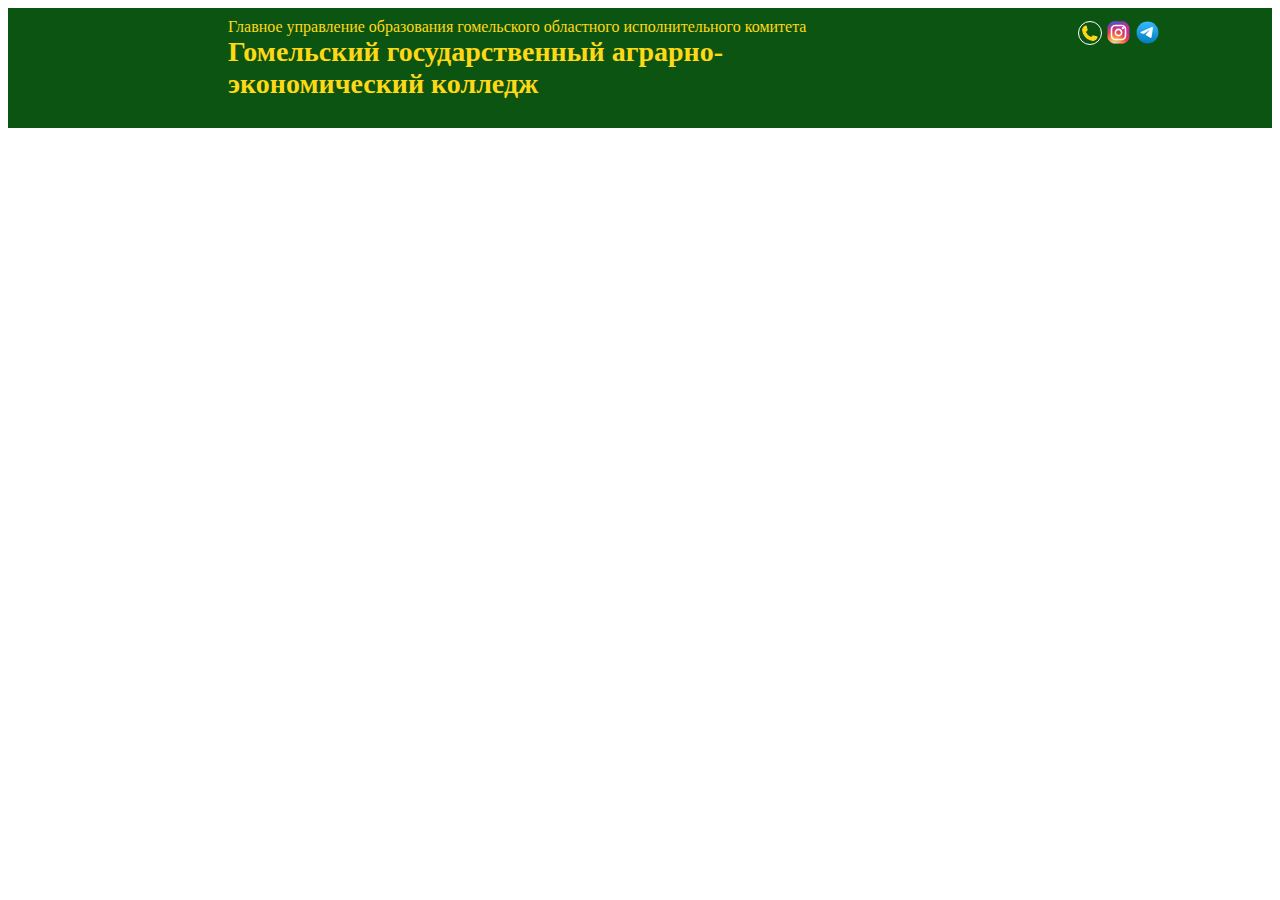
==== docs/index.html @ f7cd528e "req" ====
<!DOCTYPE html><html lang="en" data-critters-container><head>
  <meta charset="utf-8">
  <title>ColledgeWeb</title>
  <base href="http://colledge.web/">
  <meta name="viewport" content="width=device-width, initial-scale=1">
  <link rel="icon" type="image/x-icon" href="favicon.ico">
<link rel="stylesheet" href="styles-YFCNFAFF.css" media="print" onload="this.media='all'"><noscript><link rel="stylesheet" href="styles-YFCNFAFF.css"></noscript><style ng-app-id="ng">*[_ngcontent-ng-c3247582749]{margin:0;padding:0;font-family:Monsterat,Times New Roman,sans-serif}.header[_ngcontent-ng-c3247582749]{display:grid;grid-template-columns:100px 2fr 100px;width:fit-content;background-color:#0b5411}.header[_ngcontent-ng-c3247582749]   .head[_ngcontent-ng-c3247582749]{display:grid;grid-template-columns:100px 2fr 1fr;gap:10px;grid-column-start:2;margin:10px}.header[_ngcontent-ng-c3247582749]   .head[_ngcontent-ng-c3247582749]   .logo[_ngcontent-ng-c3247582749]{background-size:cover;width:100px;height:100px}.header[_ngcontent-ng-c3247582749]   .head[_ngcontent-ng-c3247582749]   .logo[_ngcontent-ng-c3247582749]   img[_ngcontent-ng-c3247582749]{margin-right:10px}.header[_ngcontent-ng-c3247582749]   .head[_ngcontent-ng-c3247582749]   .main_txt[_ngcontent-ng-c3247582749]{color:#ffd816}.header[_ngcontent-ng-c3247582749]   .head[_ngcontent-ng-c3247582749]   .main_txt[_ngcontent-ng-c3247582749]   h1[_ngcontent-ng-c3247582749]{font-size:28px;font-weight:700}.header[_ngcontent-ng-c3247582749]   .head[_ngcontent-ng-c3247582749]   .active_part[_ngcontent-ng-c3247582749]{grid-column-start:3;margin:0 0 0 auto}.header[_ngcontent-ng-c3247582749]   .head[_ngcontent-ng-c3247582749]   .active_part[_ngcontent-ng-c3247582749]   .messengers[_ngcontent-ng-c3247582749]{display:flex;align-items:center}.header[_ngcontent-ng-c3247582749]   .head[_ngcontent-ng-c3247582749]   .active_part[_ngcontent-ng-c3247582749]   .messengers[_ngcontent-ng-c3247582749]   .phone[_ngcontent-ng-c3247582749]   button[_ngcontent-ng-c3247582749]{background:transparent;border:none}.header[_ngcontent-ng-c3247582749]   .head[_ngcontent-ng-c3247582749]   .active_part[_ngcontent-ng-c3247582749]   .messengers[_ngcontent-ng-c3247582749]   .phone[_ngcontent-ng-c3247582749]   svg[_ngcontent-ng-c3247582749]{width:18px;border-radius:50%;padding:2px;margin:2px;border:1px solid white;color:#ffd816;fill:#ffd816}.header[_ngcontent-ng-c3247582749]   .head[_ngcontent-ng-c3247582749]   .active_part[_ngcontent-ng-c3247582749]   .messengers[_ngcontent-ng-c3247582749]   .tg[_ngcontent-ng-c3247582749]   svg[_ngcontent-ng-c3247582749]{width:25px;height:25px;margin:2px}.header[_ngcontent-ng-c3247582749]   .head[_ngcontent-ng-c3247582749]   .active_part[_ngcontent-ng-c3247582749]   .messengers[_ngcontent-ng-c3247582749]   .inst[_ngcontent-ng-c3247582749]   svg[_ngcontent-ng-c3247582749]{width:25px;height:25px;margin:2px;border-radius:50%}.header[_ngcontent-ng-c3247582749]   .head[_ngcontent-ng-c3247582749]   .active_part[_ngcontent-ng-c3247582749]   .search[_ngcontent-ng-c3247582749]{display:flex}.header[_ngcontent-ng-c3247582749]   .head[_ngcontent-ng-c3247582749]   .active_part[_ngcontent-ng-c3247582749]   .search[_ngcontent-ng-c3247582749]   button[_ngcontent-ng-c3247582749]{background-color:transparent;border:none}.header[_ngcontent-ng-c3247582749]   .head[_ngcontent-ng-c3247582749]   .active_part[_ngcontent-ng-c3247582749]   .search[_ngcontent-ng-c3247582749]   button[_ngcontent-ng-c3247582749]   svg[_ngcontent-ng-c3247582749]{width:15px}</style></head>
<body><!--nghm-->
  <app-root _nghost-ng-c3470292644 ng-version="18.2.5" ngh="0" ng-server-context="ssg"><app-header _ngcontent-ng-c3470292644 _nghost-ng-c3247582749 ngh="0"><div _ngcontent-ng-c3247582749 class="header"><div _ngcontent-ng-c3247582749 class="head"><div _ngcontent-ng-c3247582749 class="logo"><img _ngcontent-ng-c3247582749 src="images/logo.png" alt width="100"></div><div _ngcontent-ng-c3247582749 class="main_txt"><div _ngcontent-ng-c3247582749 class="p">Главное управление образования гомельского областного исполнительного комитета</div><h1 _ngcontent-ng-c3247582749>Гомельский государственный аграрно-экономический колледж</h1></div><div _ngcontent-ng-c3247582749 class="active_part"><div _ngcontent-ng-c3247582749 class="messengers"><div _ngcontent-ng-c3247582749 class="phone"><a _ngcontent-ng-c3247582749 href="tel:+375(29)7344032" target="_blank"><svg _ngcontent-ng-c3247582749="" xmlns="http://www.w3.org/2000/svg" fill="none" viewBox="0 0 24 24" stroke-width="1.5" stroke="currentColor" class="size-6"><path _ngcontent-ng-c3247582749="" stroke-linecap="round" stroke-linejoin="round" d="M2.25 6.75c0 8.284 6.716 15 15 15h2.25a2.25 2.25 0 0 0 2.25-2.25v-1.372c0-.516-.351-.966-.852-1.091l-4.423-1.106c-.44-.11-.902.055-1.173.417l-.97 1.293c-.282.376-.769.542-1.21.38a12.035 12.035 0 0 1-7.143-7.143c-.162-.441.004-.928.38-1.21l1.293-.97c.363-.271.527-.734.417-1.173L6.963 3.102a1.125 1.125 0 0 0-1.091-.852H4.5A2.25 2.25 0 0 0 2.25 4.5v2.25Z"/></svg></a></div><div _ngcontent-ng-c3247582749 class="vk"></div><div _ngcontent-ng-c3247582749 class="inst"><a _ngcontent-ng-c3247582749 href="https://www.instagram.com/ggaek_gomel/" target="_blank"><svg _ngcontent-ng-c3247582749="" width="800px" height="800px" viewBox="0 0 32 32" fill="none" xmlns="http://www.w3.org/2000/svg"><rect _ngcontent-ng-c3247582749="" x="2" y="2" width="28" height="28" rx="6" fill="url(#paint0_radial_87_7153)"/><rect _ngcontent-ng-c3247582749="" x="2" y="2" width="28" height="28" rx="6" fill="url(#paint1_radial_87_7153)"/><rect _ngcontent-ng-c3247582749="" x="2" y="2" width="28" height="28" rx="6" fill="url(#paint2_radial_87_7153)"/><path _ngcontent-ng-c3247582749="" d="M23 10.5C23 11.3284 22.3284 12 21.5 12C20.6716 12 20 11.3284 20 10.5C20 9.67157 20.6716 9 21.5 9C22.3284 9 23 9.67157 23 10.5Z" fill="white"/><path _ngcontent-ng-c3247582749="" fill-rule="evenodd" clip-rule="evenodd" d="M16 21C18.7614 21 21 18.7614 21 16C21 13.2386 18.7614 11 16 11C13.2386 11 11 13.2386 11 16C11 18.7614 13.2386 21 16 21ZM16 19C17.6569 19 19 17.6569 19 16C19 14.3431 17.6569 13 16 13C14.3431 13 13 14.3431 13 16C13 17.6569 14.3431 19 16 19Z" fill="white"/><path _ngcontent-ng-c3247582749="" fill-rule="evenodd" clip-rule="evenodd" d="M6 15.6C6 12.2397 6 10.5595 6.65396 9.27606C7.2292 8.14708 8.14708 7.2292 9.27606 6.65396C10.5595 6 12.2397 6 15.6 6H16.4C19.7603 6 21.4405 6 22.7239 6.65396C23.8529 7.2292 24.7708 8.14708 25.346 9.27606C26 10.5595 26 12.2397 26 15.6V16.4C26 19.7603 26 21.4405 25.346 22.7239C24.7708 23.8529 23.8529 24.7708 22.7239 25.346C21.4405 26 19.7603 26 16.4 26H15.6C12.2397 26 10.5595 26 9.27606 25.346C8.14708 24.7708 7.2292 23.8529 6.65396 22.7239C6 21.4405 6 19.7603 6 16.4V15.6ZM15.6 8H16.4C18.1132 8 19.2777 8.00156 20.1779 8.0751C21.0548 8.14674 21.5032 8.27659 21.816 8.43597C22.5686 8.81947 23.1805 9.43139 23.564 10.184C23.7234 10.4968 23.8533 10.9452 23.9249 11.8221C23.9984 12.7223 24 13.8868 24 15.6V16.4C24 18.1132 23.9984 19.2777 23.9249 20.1779C23.8533 21.0548 23.7234 21.5032 23.564 21.816C23.1805 22.5686 22.5686 23.1805 21.816 23.564C21.5032 23.7234 21.0548 23.8533 20.1779 23.9249C19.2777 23.9984 18.1132 24 16.4 24H15.6C13.8868 24 12.7223 23.9984 11.8221 23.9249C10.9452 23.8533 10.4968 23.7234 10.184 23.564C9.43139 23.1805 8.81947 22.5686 8.43597 21.816C8.27659 21.5032 8.14674 21.0548 8.0751 20.1779C8.00156 19.2777 8 18.1132 8 16.4V15.6C8 13.8868 8.00156 12.7223 8.0751 11.8221C8.14674 10.9452 8.27659 10.4968 8.43597 10.184C8.81947 9.43139 9.43139 8.81947 10.184 8.43597C10.4968 8.27659 10.9452 8.14674 11.8221 8.0751C12.7223 8.00156 13.8868 8 15.6 8Z" fill="white"/><defs _ngcontent-ng-c3247582749=""><radialGradient _ngcontent-ng-c3247582749="" id="paint0_radial_87_7153" cx="0" cy="0" r="1" gradientUnits="userSpaceOnUse" gradientTransform="translate(12 23) rotate(-55.3758) scale(25.5196)"><stop _ngcontent-ng-c3247582749="" stop-color="#B13589"/><stop _ngcontent-ng-c3247582749="" offset="0.79309" stop-color="#C62F94"/><stop _ngcontent-ng-c3247582749="" offset="1" stop-color="#8A3AC8"/></radialGradient><radialGradient _ngcontent-ng-c3247582749="" id="paint1_radial_87_7153" cx="0" cy="0" r="1" gradientUnits="userSpaceOnUse" gradientTransform="translate(11 31) rotate(-65.1363) scale(22.5942)"><stop _ngcontent-ng-c3247582749="" stop-color="#E0E8B7"/><stop _ngcontent-ng-c3247582749="" offset="0.444662" stop-color="#FB8A2E"/><stop _ngcontent-ng-c3247582749="" offset="0.71474" stop-color="#E2425C"/><stop _ngcontent-ng-c3247582749="" offset="1" stop-color="#E2425C" stop-opacity="0"/></radialGradient><radialGradient _ngcontent-ng-c3247582749="" id="paint2_radial_87_7153" cx="0" cy="0" r="1" gradientUnits="userSpaceOnUse" gradientTransform="translate(0.500002 3) rotate(-8.1301) scale(38.8909 8.31836)"><stop _ngcontent-ng-c3247582749="" offset="0.156701" stop-color="#406ADC"/><stop _ngcontent-ng-c3247582749="" offset="0.467799" stop-color="#6A45BE"/><stop _ngcontent-ng-c3247582749="" offset="1" stop-color="#6A45BE" stop-opacity="0"/></radialGradient></defs></svg></a></div><div _ngcontent-ng-c3247582749 class="tg"><a _ngcontent-ng-c3247582749 href="https://t.me/ggaekinf" target="_blank"><svg _ngcontent-ng-c3247582749="" width="800px" height="800px" viewBox="0 0 32 32" fill="none" xmlns="http://www.w3.org/2000/svg"><circle _ngcontent-ng-c3247582749="" cx="16" cy="16" r="14" fill="url(#paint0_linear_87_7225)"/><path _ngcontent-ng-c3247582749="" d="M22.9866 10.2088C23.1112 9.40332 22.3454 8.76755 21.6292 9.082L7.36482 15.3448C6.85123 15.5703 6.8888 16.3483 7.42147 16.5179L10.3631 17.4547C10.9246 17.6335 11.5325 17.541 12.0228 17.2023L18.655 12.6203C18.855 12.4821 19.073 12.7665 18.9021 12.9426L14.1281 17.8646C13.665 18.3421 13.7569 19.1512 14.314 19.5005L19.659 22.8523C20.2585 23.2282 21.0297 22.8506 21.1418 22.1261L22.9866 10.2088Z" fill="white"/><defs _ngcontent-ng-c3247582749=""><linearGradient _ngcontent-ng-c3247582749="" id="paint0_linear_87_7225" x1="16" y1="2" x2="16" y2="30" gradientUnits="userSpaceOnUse"><stop _ngcontent-ng-c3247582749="" stop-color="#37BBFE"/><stop _ngcontent-ng-c3247582749="" offset="1" stop-color="#007DBB"/></linearGradient></defs></svg></a></div></div><div _ngcontent-ng-c3247582749 class="search" style="display: none;"><form _ngcontent-ng-c3247582749><input _ngcontent-ng-c3247582749 type="text" placeholder="Введите что-нибудь..."><button _ngcontent-ng-c3247582749><svg _ngcontent-ng-c3247582749="" xmlns="http://www.w3.org/2000/svg" fill="none" viewBox="0 0 24 24" stroke-width="1.5" stroke="currentColor" class="size-6"><path _ngcontent-ng-c3247582749="" stroke-linecap="round" stroke-linejoin="round" d="m21 21-5.197-5.197m0 0A7.5 7.5 0 1 0 5.196 5.196a7.5 7.5 0 0 0 10.607 10.607Z"/></svg></button></form></div><div _ngcontent-ng-c3247582749 class="themes"></div></div></div><div _ngcontent-ng-c3247582749 class="navigation"></div></div></app-header></app-root>
<script src="polyfills-FFHMD2TL.js" type="module"></script><script src="main-XHDPRMO5.js" type="module"></script>

<script id="ng-state" type="application/json">{"__nghData__":[{}]}</script></body></html>
---- docs/styles-YFCNFAFF.css ----
@font-face{font-family:Monsterat;font-weight:400;font-style:normal;src:url(/fonts/Monsterat/static/Montserrat-Light.ttf)}
---- docs/styles-YFCNFAFF.css ----
@font-face{font-family:Monsterat;font-weight:400;font-style:normal;src:url(/fonts/Monsterat/static/Montserrat-Light.ttf)}
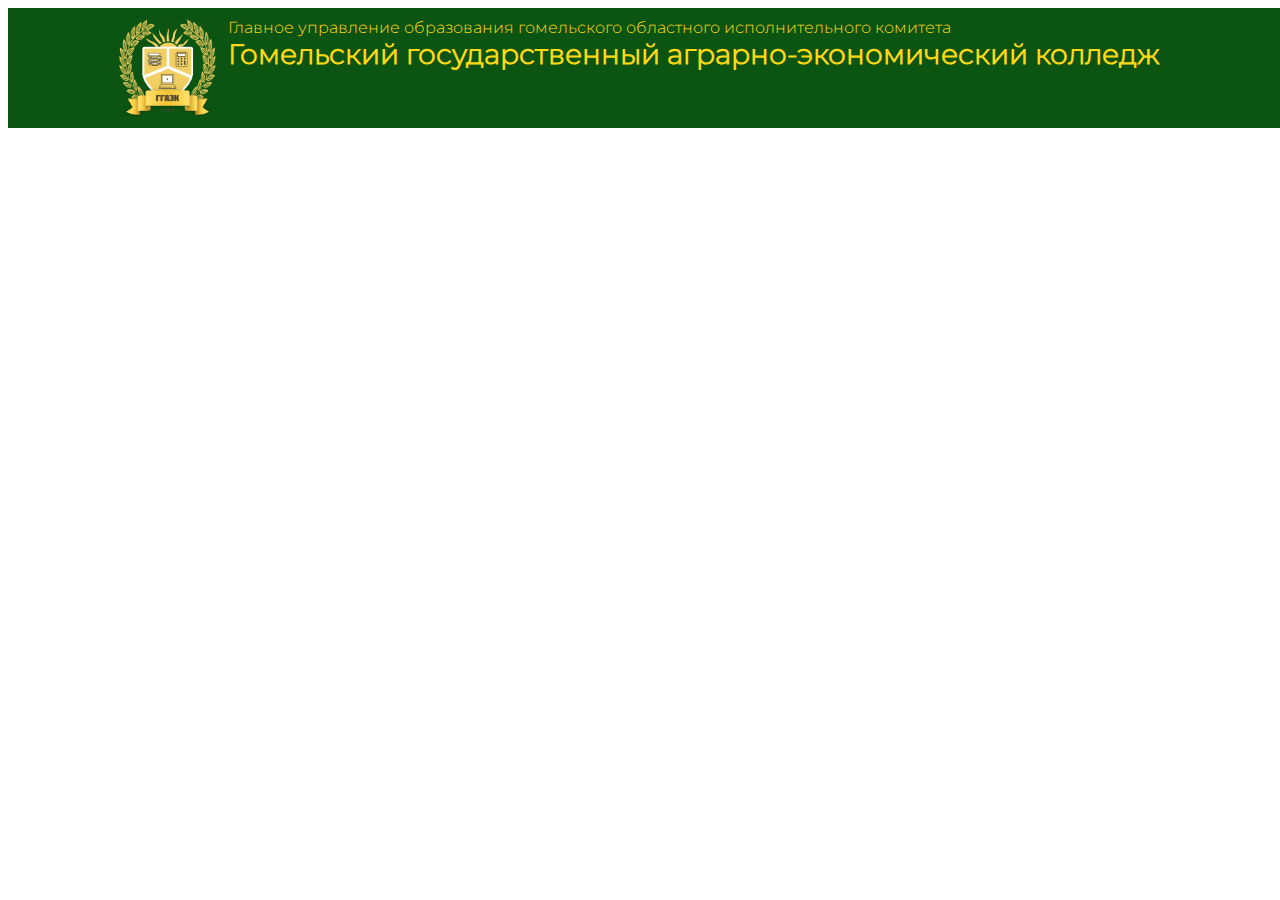
==== commit 82d477be: "req" ====
--- a/docs/index.html
+++ b/docs/index.html
@@ -1,12 +1,12 @@
 <!DOCTYPE html><html lang="en" data-critters-container><head>
   <meta charset="utf-8">
   <title>ColledgeWeb</title>
-  <base href="http://colledge.web/">
+  <base href="https://Rulex-PO31.github.io/github.io">
   <meta name="viewport" content="width=device-width, initial-scale=1">
   <link rel="icon" type="image/x-icon" href="favicon.ico">
-<link rel="stylesheet" href="styles-YFCNFAFF.css" media="print" onload="this.media='all'"><noscript><link rel="stylesheet" href="styles-YFCNFAFF.css"></noscript><style ng-app-id="ng">*[_ngcontent-ng-c3247582749]{margin:0;padding:0;font-family:Monsterat,Times New Roman,sans-serif}.header[_ngcontent-ng-c3247582749]{display:grid;grid-template-columns:100px 2fr 100px;width:fit-content;background-color:#0b5411}.header[_ngcontent-ng-c3247582749]   .head[_ngcontent-ng-c3247582749]{display:grid;grid-template-columns:100px 2fr 1fr;gap:10px;grid-column-start:2;margin:10px}.header[_ngcontent-ng-c3247582749]   .head[_ngcontent-ng-c3247582749]   .logo[_ngcontent-ng-c3247582749]{background-size:cover;width:100px;height:100px}.header[_ngcontent-ng-c3247582749]   .head[_ngcontent-ng-c3247582749]   .logo[_ngcontent-ng-c3247582749]   img[_ngcontent-ng-c3247582749]{margin-right:10px}.header[_ngcontent-ng-c3247582749]   .head[_ngcontent-ng-c3247582749]   .main_txt[_ngcontent-ng-c3247582749]{color:#ffd816}.header[_ngcontent-ng-c3247582749]   .head[_ngcontent-ng-c3247582749]   .main_txt[_ngcontent-ng-c3247582749]   h1[_ngcontent-ng-c3247582749]{font-size:28px;font-weight:700}.header[_ngcontent-ng-c3247582749]   .head[_ngcontent-ng-c3247582749]   .active_part[_ngcontent-ng-c3247582749]{grid-column-start:3;margin:0 0 0 auto}.header[_ngcontent-ng-c3247582749]   .head[_ngcontent-ng-c3247582749]   .active_part[_ngcontent-ng-c3247582749]   .messengers[_ngcontent-ng-c3247582749]{display:flex;align-items:center}.header[_ngcontent-ng-c3247582749]   .head[_ngcontent-ng-c3247582749]   .active_part[_ngcontent-ng-c3247582749]   .messengers[_ngcontent-ng-c3247582749]   .phone[_ngcontent-ng-c3247582749]   button[_ngcontent-ng-c3247582749]{background:transparent;border:none}.header[_ngcontent-ng-c3247582749]   .head[_ngcontent-ng-c3247582749]   .active_part[_ngcontent-ng-c3247582749]   .messengers[_ngcontent-ng-c3247582749]   .phone[_ngcontent-ng-c3247582749]   svg[_ngcontent-ng-c3247582749]{width:18px;border-radius:50%;padding:2px;margin:2px;border:1px solid white;color:#ffd816;fill:#ffd816}.header[_ngcontent-ng-c3247582749]   .head[_ngcontent-ng-c3247582749]   .active_part[_ngcontent-ng-c3247582749]   .messengers[_ngcontent-ng-c3247582749]   .tg[_ngcontent-ng-c3247582749]   svg[_ngcontent-ng-c3247582749]{width:25px;height:25px;margin:2px}.header[_ngcontent-ng-c3247582749]   .head[_ngcontent-ng-c3247582749]   .active_part[_ngcontent-ng-c3247582749]   .messengers[_ngcontent-ng-c3247582749]   .inst[_ngcontent-ng-c3247582749]   svg[_ngcontent-ng-c3247582749]{width:25px;height:25px;margin:2px;border-radius:50%}.header[_ngcontent-ng-c3247582749]   .head[_ngcontent-ng-c3247582749]   .active_part[_ngcontent-ng-c3247582749]   .search[_ngcontent-ng-c3247582749]{display:flex}.header[_ngcontent-ng-c3247582749]   .head[_ngcontent-ng-c3247582749]   .active_part[_ngcontent-ng-c3247582749]   .search[_ngcontent-ng-c3247582749]   button[_ngcontent-ng-c3247582749]{background-color:transparent;border:none}.header[_ngcontent-ng-c3247582749]   .head[_ngcontent-ng-c3247582749]   .active_part[_ngcontent-ng-c3247582749]   .search[_ngcontent-ng-c3247582749]   button[_ngcontent-ng-c3247582749]   svg[_ngcontent-ng-c3247582749]{width:15px}</style></head>
+<link rel="stylesheet" href="styles-YFCNFAFF.css" media="print" onload="this.media='all'"><noscript><link rel="stylesheet" href="styles-YFCNFAFF.css"></noscript><style ng-app-id="ng">*[_ngcontent-ng-c3247582749]{margin:0;padding:0;font-family:Monsterat,Times New Roman,sans-serif}.header[_ngcontent-ng-c3247582749]{display:grid;grid-template-columns:100px 2fr 100px;width:max-content;background-color:#0b5411}.header[_ngcontent-ng-c3247582749]   .head[_ngcontent-ng-c3247582749]{display:grid;grid-template-columns:100px 2fr 1fr;gap:10px;grid-column-start:2;margin:10px}.header[_ngcontent-ng-c3247582749]   .head[_ngcontent-ng-c3247582749]   .logo[_ngcontent-ng-c3247582749]{background-size:cover;width:100px;height:100px}.header[_ngcontent-ng-c3247582749]   .head[_ngcontent-ng-c3247582749]   .logo[_ngcontent-ng-c3247582749]   img[_ngcontent-ng-c3247582749]{margin-right:10px}.header[_ngcontent-ng-c3247582749]   .head[_ngcontent-ng-c3247582749]   .main_txt[_ngcontent-ng-c3247582749]{color:#ffd816}.header[_ngcontent-ng-c3247582749]   .head[_ngcontent-ng-c3247582749]   .main_txt[_ngcontent-ng-c3247582749]   h1[_ngcontent-ng-c3247582749]{font-size:28px;font-weight:700}.header[_ngcontent-ng-c3247582749]   .head[_ngcontent-ng-c3247582749]   .active_part[_ngcontent-ng-c3247582749]{grid-column-start:3;margin:0 0 0 auto}.header[_ngcontent-ng-c3247582749]   .head[_ngcontent-ng-c3247582749]   .active_part[_ngcontent-ng-c3247582749]   .messengers[_ngcontent-ng-c3247582749]{display:flex;align-items:center}.header[_ngcontent-ng-c3247582749]   .head[_ngcontent-ng-c3247582749]   .active_part[_ngcontent-ng-c3247582749]   .messengers[_ngcontent-ng-c3247582749]   .phone[_ngcontent-ng-c3247582749]   button[_ngcontent-ng-c3247582749]{background:transparent;border:none}.header[_ngcontent-ng-c3247582749]   .head[_ngcontent-ng-c3247582749]   .active_part[_ngcontent-ng-c3247582749]   .messengers[_ngcontent-ng-c3247582749]   .phone[_ngcontent-ng-c3247582749]   svg[_ngcontent-ng-c3247582749]{width:18px;border-radius:50%;padding:2px;margin:2px;border:1px solid white;color:#ffd816;fill:#ffd816}.header[_ngcontent-ng-c3247582749]   .head[_ngcontent-ng-c3247582749]   .active_part[_ngcontent-ng-c3247582749]   .messengers[_ngcontent-ng-c3247582749]   .tg[_ngcontent-ng-c3247582749]   svg[_ngcontent-ng-c3247582749]{width:25px;height:25px;margin:2px}.header[_ngcontent-ng-c3247582749]   .head[_ngcontent-ng-c3247582749]   .active_part[_ngcontent-ng-c3247582749]   .messengers[_ngcontent-ng-c3247582749]   .inst[_ngcontent-ng-c3247582749]   svg[_ngcontent-ng-c3247582749]{width:25px;height:25px;margin:2px;border-radius:50%}.header[_ngcontent-ng-c3247582749]   .head[_ngcontent-ng-c3247582749]   .active_part[_ngcontent-ng-c3247582749]   .search[_ngcontent-ng-c3247582749]{display:flex}.header[_ngcontent-ng-c3247582749]   .head[_ngcontent-ng-c3247582749]   .active_part[_ngcontent-ng-c3247582749]   .search[_ngcontent-ng-c3247582749]   button[_ngcontent-ng-c3247582749]{background-color:transparent;border:none}.header[_ngcontent-ng-c3247582749]   .head[_ngcontent-ng-c3247582749]   .active_part[_ngcontent-ng-c3247582749]   .search[_ngcontent-ng-c3247582749]   button[_ngcontent-ng-c3247582749]   svg[_ngcontent-ng-c3247582749]{width:15px}</style></head>
 <body><!--nghm-->
   <app-root _nghost-ng-c3470292644 ng-version="18.2.5" ngh="0" ng-server-context="ssg"><app-header _ngcontent-ng-c3470292644 _nghost-ng-c3247582749 ngh="0"><div _ngcontent-ng-c3247582749 class="header"><div _ngcontent-ng-c3247582749 class="head"><div _ngcontent-ng-c3247582749 class="logo"><img _ngcontent-ng-c3247582749 src="images/logo.png" alt width="100"></div><div _ngcontent-ng-c3247582749 class="main_txt"><div _ngcontent-ng-c3247582749 class="p">Главное управление образования гомельского областного исполнительного комитета</div><h1 _ngcontent-ng-c3247582749>Гомельский государственный аграрно-экономический колледж</h1></div><div _ngcontent-ng-c3247582749 class="active_part"><div _ngcontent-ng-c3247582749 class="messengers"><div _ngcontent-ng-c3247582749 class="phone"><a _ngcontent-ng-c3247582749 href="tel:+375(29)7344032" target="_blank"><svg _ngcontent-ng-c3247582749="" xmlns="http://www.w3.org/2000/svg" fill="none" viewBox="0 0 24 24" stroke-width="1.5" stroke="currentColor" class="size-6"><path _ngcontent-ng-c3247582749="" stroke-linecap="round" stroke-linejoin="round" d="M2.25 6.75c0 8.284 6.716 15 15 15h2.25a2.25 2.25 0 0 0 2.25-2.25v-1.372c0-.516-.351-.966-.852-1.091l-4.423-1.106c-.44-.11-.902.055-1.173.417l-.97 1.293c-.282.376-.769.542-1.21.38a12.035 12.035 0 0 1-7.143-7.143c-.162-.441.004-.928.38-1.21l1.293-.97c.363-.271.527-.734.417-1.173L6.963 3.102a1.125 1.125 0 0 0-1.091-.852H4.5A2.25 2.25 0 0 0 2.25 4.5v2.25Z"/></svg></a></div><div _ngcontent-ng-c3247582749 class="vk"></div><div _ngcontent-ng-c3247582749 class="inst"><a _ngcontent-ng-c3247582749 href="https://www.instagram.com/ggaek_gomel/" target="_blank"><svg _ngcontent-ng-c3247582749="" width="800px" height="800px" viewBox="0 0 32 32" fill="none" xmlns="http://www.w3.org/2000/svg"><rect _ngcontent-ng-c3247582749="" x="2" y="2" width="28" height="28" rx="6" fill="url(#paint0_radial_87_7153)"/><rect _ngcontent-ng-c3247582749="" x="2" y="2" width="28" height="28" rx="6" fill="url(#paint1_radial_87_7153)"/><rect _ngcontent-ng-c3247582749="" x="2" y="2" width="28" height="28" rx="6" fill="url(#paint2_radial_87_7153)"/><path _ngcontent-ng-c3247582749="" d="M23 10.5C23 11.3284 22.3284 12 21.5 12C20.6716 12 20 11.3284 20 10.5C20 9.67157 20.6716 9 21.5 9C22.3284 9 23 9.67157 23 10.5Z" fill="white"/><path _ngcontent-ng-c3247582749="" fill-rule="evenodd" clip-rule="evenodd" d="M16 21C18.7614 21 21 18.7614 21 16C21 13.2386 18.7614 11 16 11C13.2386 11 11 13.2386 11 16C11 18.7614 13.2386 21 16 21ZM16 19C17.6569 19 19 17.6569 19 16C19 14.3431 17.6569 13 16 13C14.3431 13 13 14.3431 13 16C13 17.6569 14.3431 19 16 19Z" fill="white"/><path _ngcontent-ng-c3247582749="" fill-rule="evenodd" clip-rule="evenodd" d="M6 15.6C6 12.2397 6 10.5595 6.65396 9.27606C7.2292 8.14708 8.14708 7.2292 9.27606 6.65396C10.5595 6 12.2397 6 15.6 6H16.4C19.7603 6 21.4405 6 22.7239 6.65396C23.8529 7.2292 24.7708 8.14708 25.346 9.27606C26 10.5595 26 12.2397 26 15.6V16.4C26 19.7603 26 21.4405 25.346 22.7239C24.7708 23.8529 23.8529 24.7708 22.7239 25.346C21.4405 26 19.7603 26 16.4 26H15.6C12.2397 26 10.5595 26 9.27606 25.346C8.14708 24.7708 7.2292 23.8529 6.65396 22.7239C6 21.4405 6 19.7603 6 16.4V15.6ZM15.6 8H16.4C18.1132 8 19.2777 8.00156 20.1779 8.0751C21.0548 8.14674 21.5032 8.27659 21.816 8.43597C22.5686 8.81947 23.1805 9.43139 23.564 10.184C23.7234 10.4968 23.8533 10.9452 23.9249 11.8221C23.9984 12.7223 24 13.8868 24 15.6V16.4C24 18.1132 23.9984 19.2777 23.9249 20.1779C23.8533 21.0548 23.7234 21.5032 23.564 21.816C23.1805 22.5686 22.5686 23.1805 21.816 23.564C21.5032 23.7234 21.0548 23.8533 20.1779 23.9249C19.2777 23.9984 18.1132 24 16.4 24H15.6C13.8868 24 12.7223 23.9984 11.8221 23.9249C10.9452 23.8533 10.4968 23.7234 10.184 23.564C9.43139 23.1805 8.81947 22.5686 8.43597 21.816C8.27659 21.5032 8.14674 21.0548 8.0751 20.1779C8.00156 19.2777 8 18.1132 8 16.4V15.6C8 13.8868 8.00156 12.7223 8.0751 11.8221C8.14674 10.9452 8.27659 10.4968 8.43597 10.184C8.81947 9.43139 9.43139 8.81947 10.184 8.43597C10.4968 8.27659 10.9452 8.14674 11.8221 8.0751C12.7223 8.00156 13.8868 8 15.6 8Z" fill="white"/><defs _ngcontent-ng-c3247582749=""><radialGradient _ngcontent-ng-c3247582749="" id="paint0_radial_87_7153" cx="0" cy="0" r="1" gradientUnits="userSpaceOnUse" gradientTransform="translate(12 23) rotate(-55.3758) scale(25.5196)"><stop _ngcontent-ng-c3247582749="" stop-color="#B13589"/><stop _ngcontent-ng-c3247582749="" offset="0.79309" stop-color="#C62F94"/><stop _ngcontent-ng-c3247582749="" offset="1" stop-color="#8A3AC8"/></radialGradient><radialGradient _ngcontent-ng-c3247582749="" id="paint1_radial_87_7153" cx="0" cy="0" r="1" gradientUnits="userSpaceOnUse" gradientTransform="translate(11 31) rotate(-65.1363) scale(22.5942)"><stop _ngcontent-ng-c3247582749="" stop-color="#E0E8B7"/><stop _ngcontent-ng-c3247582749="" offset="0.444662" stop-color="#FB8A2E"/><stop _ngcontent-ng-c3247582749="" offset="0.71474" stop-color="#E2425C"/><stop _ngcontent-ng-c3247582749="" offset="1" stop-color="#E2425C" stop-opacity="0"/></radialGradient><radialGradient _ngcontent-ng-c3247582749="" id="paint2_radial_87_7153" cx="0" cy="0" r="1" gradientUnits="userSpaceOnUse" gradientTransform="translate(0.500002 3) rotate(-8.1301) scale(38.8909 8.31836)"><stop _ngcontent-ng-c3247582749="" offset="0.156701" stop-color="#406ADC"/><stop _ngcontent-ng-c3247582749="" offset="0.467799" stop-color="#6A45BE"/><stop _ngcontent-ng-c3247582749="" offset="1" stop-color="#6A45BE" stop-opacity="0"/></radialGradient></defs></svg></a></div><div _ngcontent-ng-c3247582749 class="tg"><a _ngcontent-ng-c3247582749 href="https://t.me/ggaekinf" target="_blank"><svg _ngcontent-ng-c3247582749="" width="800px" height="800px" viewBox="0 0 32 32" fill="none" xmlns="http://www.w3.org/2000/svg"><circle _ngcontent-ng-c3247582749="" cx="16" cy="16" r="14" fill="url(#paint0_linear_87_7225)"/><path _ngcontent-ng-c3247582749="" d="M22.9866 10.2088C23.1112 9.40332 22.3454 8.76755 21.6292 9.082L7.36482 15.3448C6.85123 15.5703 6.8888 16.3483 7.42147 16.5179L10.3631 17.4547C10.9246 17.6335 11.5325 17.541 12.0228 17.2023L18.655 12.6203C18.855 12.4821 19.073 12.7665 18.9021 12.9426L14.1281 17.8646C13.665 18.3421 13.7569 19.1512 14.314 19.5005L19.659 22.8523C20.2585 23.2282 21.0297 22.8506 21.1418 22.1261L22.9866 10.2088Z" fill="white"/><defs _ngcontent-ng-c3247582749=""><linearGradient _ngcontent-ng-c3247582749="" id="paint0_linear_87_7225" x1="16" y1="2" x2="16" y2="30" gradientUnits="userSpaceOnUse"><stop _ngcontent-ng-c3247582749="" stop-color="#37BBFE"/><stop _ngcontent-ng-c3247582749="" offset="1" stop-color="#007DBB"/></linearGradient></defs></svg></a></div></div><div _ngcontent-ng-c3247582749 class="search" style="display: none;"><form _ngcontent-ng-c3247582749><input _ngcontent-ng-c3247582749 type="text" placeholder="Введите что-нибудь..."><button _ngcontent-ng-c3247582749><svg _ngcontent-ng-c3247582749="" xmlns="http://www.w3.org/2000/svg" fill="none" viewBox="0 0 24 24" stroke-width="1.5" stroke="currentColor" class="size-6"><path _ngcontent-ng-c3247582749="" stroke-linecap="round" stroke-linejoin="round" d="m21 21-5.197-5.197m0 0A7.5 7.5 0 1 0 5.196 5.196a7.5 7.5 0 0 0 10.607 10.607Z"/></svg></button></form></div><div _ngcontent-ng-c3247582749 class="themes"></div></div></div><div _ngcontent-ng-c3247582749 class="navigation"></div></div></app-header></app-root>
-<script src="polyfills-FFHMD2TL.js" type="module"></script><script src="main-XHDPRMO5.js" type="module"></script>
+<script src="polyfills-FFHMD2TL.js" type="module"></script><script src="main-GN34IMW6.js" type="module"></script>
 
 <script id="ng-state" type="application/json">{"__nghData__":[{}]}</script></body></html>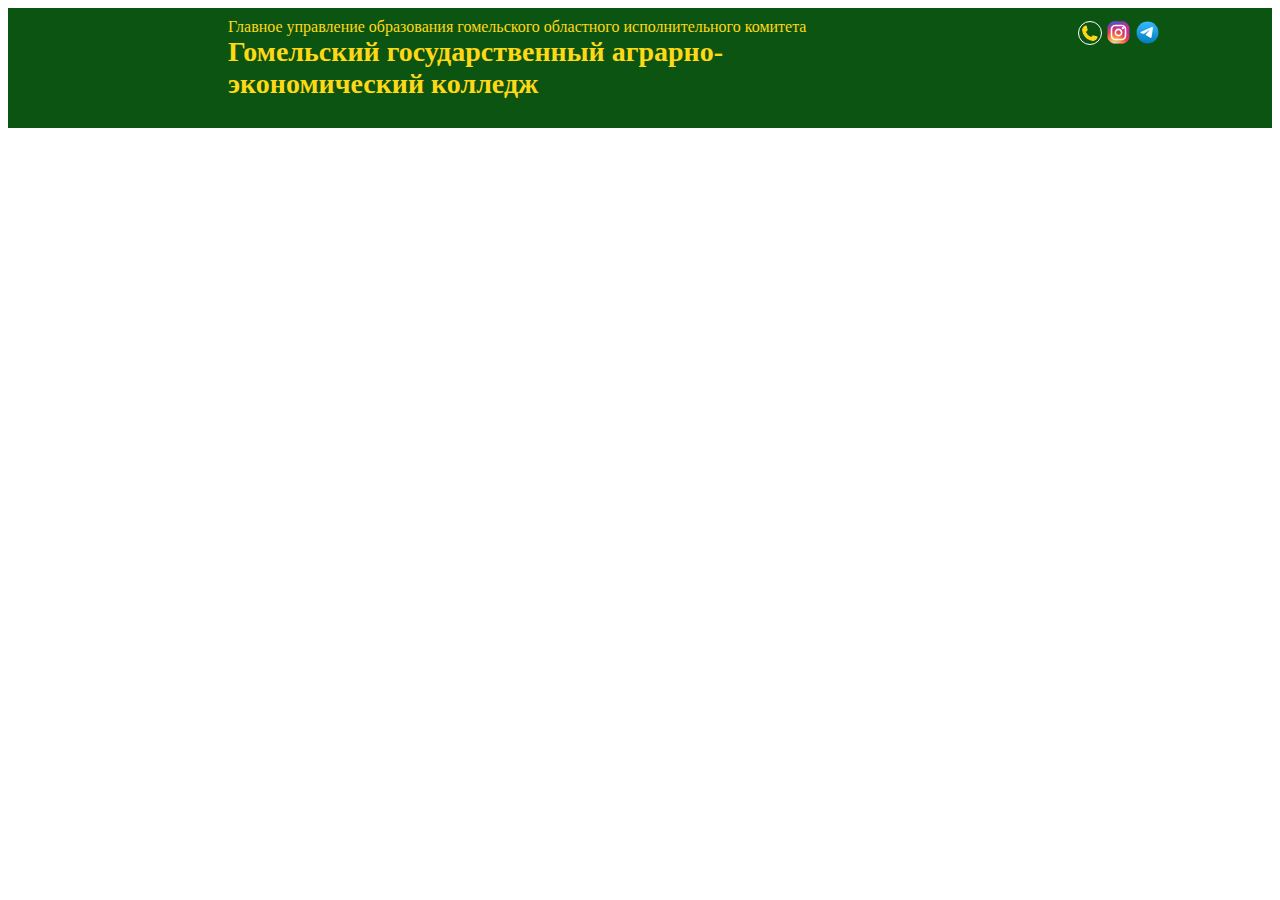
==== commit 9e6d9ae2: "req" ====
--- a/docs/index.html
+++ b/docs/index.html
@@ -1,12 +1,12 @@
 <!DOCTYPE html><html lang="en" data-critters-container><head>
   <meta charset="utf-8">
   <title>ColledgeWeb</title>
-  <base href="https://Rulex-PO31.github.io/github.io">
+  <base href="/">
   <meta name="viewport" content="width=device-width, initial-scale=1">
   <link rel="icon" type="image/x-icon" href="favicon.ico">
-<link rel="stylesheet" href="styles-YFCNFAFF.css" media="print" onload="this.media='all'"><noscript><link rel="stylesheet" href="styles-YFCNFAFF.css"></noscript><style ng-app-id="ng">*[_ngcontent-ng-c3247582749]{margin:0;padding:0;font-family:Monsterat,Times New Roman,sans-serif}.header[_ngcontent-ng-c3247582749]{display:grid;grid-template-columns:100px 2fr 100px;width:max-content;background-color:#0b5411}.header[_ngcontent-ng-c3247582749]   .head[_ngcontent-ng-c3247582749]{display:grid;grid-template-columns:100px 2fr 1fr;gap:10px;grid-column-start:2;margin:10px}.header[_ngcontent-ng-c3247582749]   .head[_ngcontent-ng-c3247582749]   .logo[_ngcontent-ng-c3247582749]{background-size:cover;width:100px;height:100px}.header[_ngcontent-ng-c3247582749]   .head[_ngcontent-ng-c3247582749]   .logo[_ngcontent-ng-c3247582749]   img[_ngcontent-ng-c3247582749]{margin-right:10px}.header[_ngcontent-ng-c3247582749]   .head[_ngcontent-ng-c3247582749]   .main_txt[_ngcontent-ng-c3247582749]{color:#ffd816}.header[_ngcontent-ng-c3247582749]   .head[_ngcontent-ng-c3247582749]   .main_txt[_ngcontent-ng-c3247582749]   h1[_ngcontent-ng-c3247582749]{font-size:28px;font-weight:700}.header[_ngcontent-ng-c3247582749]   .head[_ngcontent-ng-c3247582749]   .active_part[_ngcontent-ng-c3247582749]{grid-column-start:3;margin:0 0 0 auto}.header[_ngcontent-ng-c3247582749]   .head[_ngcontent-ng-c3247582749]   .active_part[_ngcontent-ng-c3247582749]   .messengers[_ngcontent-ng-c3247582749]{display:flex;align-items:center}.header[_ngcontent-ng-c3247582749]   .head[_ngcontent-ng-c3247582749]   .active_part[_ngcontent-ng-c3247582749]   .messengers[_ngcontent-ng-c3247582749]   .phone[_ngcontent-ng-c3247582749]   button[_ngcontent-ng-c3247582749]{background:transparent;border:none}.header[_ngcontent-ng-c3247582749]   .head[_ngcontent-ng-c3247582749]   .active_part[_ngcontent-ng-c3247582749]   .messengers[_ngcontent-ng-c3247582749]   .phone[_ngcontent-ng-c3247582749]   svg[_ngcontent-ng-c3247582749]{width:18px;border-radius:50%;padding:2px;margin:2px;border:1px solid white;color:#ffd816;fill:#ffd816}.header[_ngcontent-ng-c3247582749]   .head[_ngcontent-ng-c3247582749]   .active_part[_ngcontent-ng-c3247582749]   .messengers[_ngcontent-ng-c3247582749]   .tg[_ngcontent-ng-c3247582749]   svg[_ngcontent-ng-c3247582749]{width:25px;height:25px;margin:2px}.header[_ngcontent-ng-c3247582749]   .head[_ngcontent-ng-c3247582749]   .active_part[_ngcontent-ng-c3247582749]   .messengers[_ngcontent-ng-c3247582749]   .inst[_ngcontent-ng-c3247582749]   svg[_ngcontent-ng-c3247582749]{width:25px;height:25px;margin:2px;border-radius:50%}.header[_ngcontent-ng-c3247582749]   .head[_ngcontent-ng-c3247582749]   .active_part[_ngcontent-ng-c3247582749]   .search[_ngcontent-ng-c3247582749]{display:flex}.header[_ngcontent-ng-c3247582749]   .head[_ngcontent-ng-c3247582749]   .active_part[_ngcontent-ng-c3247582749]   .search[_ngcontent-ng-c3247582749]   button[_ngcontent-ng-c3247582749]{background-color:transparent;border:none}.header[_ngcontent-ng-c3247582749]   .head[_ngcontent-ng-c3247582749]   .active_part[_ngcontent-ng-c3247582749]   .search[_ngcontent-ng-c3247582749]   button[_ngcontent-ng-c3247582749]   svg[_ngcontent-ng-c3247582749]{width:15px}</style></head>
+<link rel="stylesheet" href="styles-YFCNFAFF.css" media="print" onload="this.media='all'"><noscript><link rel="stylesheet" href="styles-YFCNFAFF.css"></noscript><style ng-app-id="ng">*[_ngcontent-ng-c3247582749]{margin:0;padding:0;font-family:Monsterat,Times New Roman,sans-serif}.header[_ngcontent-ng-c3247582749]{display:grid;grid-template-columns:100px 2fr 100px;width:100%;background-color:#0b5411}.header[_ngcontent-ng-c3247582749]   .head[_ngcontent-ng-c3247582749]{display:grid;grid-template-columns:100px 2fr 1fr;gap:10px;grid-column-start:2;margin:10px}.header[_ngcontent-ng-c3247582749]   .head[_ngcontent-ng-c3247582749]   .logo[_ngcontent-ng-c3247582749]{background-size:cover;width:100px;height:100px}.header[_ngcontent-ng-c3247582749]   .head[_ngcontent-ng-c3247582749]   .logo[_ngcontent-ng-c3247582749]   img[_ngcontent-ng-c3247582749]{margin-right:10px}.header[_ngcontent-ng-c3247582749]   .head[_ngcontent-ng-c3247582749]   .main_txt[_ngcontent-ng-c3247582749]{color:#ffd816}.header[_ngcontent-ng-c3247582749]   .head[_ngcontent-ng-c3247582749]   .main_txt[_ngcontent-ng-c3247582749]   h1[_ngcontent-ng-c3247582749]{font-size:28px;font-weight:700}.header[_ngcontent-ng-c3247582749]   .head[_ngcontent-ng-c3247582749]   .active_part[_ngcontent-ng-c3247582749]{grid-column-start:3;margin:0 0 0 auto}.header[_ngcontent-ng-c3247582749]   .head[_ngcontent-ng-c3247582749]   .active_part[_ngcontent-ng-c3247582749]   .messengers[_ngcontent-ng-c3247582749]{display:flex;align-items:center}.header[_ngcontent-ng-c3247582749]   .head[_ngcontent-ng-c3247582749]   .active_part[_ngcontent-ng-c3247582749]   .messengers[_ngcontent-ng-c3247582749]   .phone[_ngcontent-ng-c3247582749]   button[_ngcontent-ng-c3247582749]{background:transparent;border:none}.header[_ngcontent-ng-c3247582749]   .head[_ngcontent-ng-c3247582749]   .active_part[_ngcontent-ng-c3247582749]   .messengers[_ngcontent-ng-c3247582749]   .phone[_ngcontent-ng-c3247582749]   svg[_ngcontent-ng-c3247582749]{width:18px;border-radius:50%;padding:2px;margin:2px;border:1px solid white;color:#ffd816;fill:#ffd816}.header[_ngcontent-ng-c3247582749]   .head[_ngcontent-ng-c3247582749]   .active_part[_ngcontent-ng-c3247582749]   .messengers[_ngcontent-ng-c3247582749]   .tg[_ngcontent-ng-c3247582749]   svg[_ngcontent-ng-c3247582749]{width:25px;height:25px;margin:2px}.header[_ngcontent-ng-c3247582749]   .head[_ngcontent-ng-c3247582749]   .active_part[_ngcontent-ng-c3247582749]   .messengers[_ngcontent-ng-c3247582749]   .inst[_ngcontent-ng-c3247582749]   svg[_ngcontent-ng-c3247582749]{width:25px;height:25px;margin:2px;border-radius:50%}.header[_ngcontent-ng-c3247582749]   .head[_ngcontent-ng-c3247582749]   .active_part[_ngcontent-ng-c3247582749]   .search[_ngcontent-ng-c3247582749]{display:flex}.header[_ngcontent-ng-c3247582749]   .head[_ngcontent-ng-c3247582749]   .active_part[_ngcontent-ng-c3247582749]   .search[_ngcontent-ng-c3247582749]   button[_ngcontent-ng-c3247582749]{background-color:transparent;border:none}.header[_ngcontent-ng-c3247582749]   .head[_ngcontent-ng-c3247582749]   .active_part[_ngcontent-ng-c3247582749]   .search[_ngcontent-ng-c3247582749]   button[_ngcontent-ng-c3247582749]   svg[_ngcontent-ng-c3247582749]{width:15px}</style></head>
 <body><!--nghm-->
   <app-root _nghost-ng-c3470292644 ng-version="18.2.5" ngh="0" ng-server-context="ssg"><app-header _ngcontent-ng-c3470292644 _nghost-ng-c3247582749 ngh="0"><div _ngcontent-ng-c3247582749 class="header"><div _ngcontent-ng-c3247582749 class="head"><div _ngcontent-ng-c3247582749 class="logo"><img _ngcontent-ng-c3247582749 src="images/logo.png" alt width="100"></div><div _ngcontent-ng-c3247582749 class="main_txt"><div _ngcontent-ng-c3247582749 class="p">Главное управление образования гомельского областного исполнительного комитета</div><h1 _ngcontent-ng-c3247582749>Гомельский государственный аграрно-экономический колледж</h1></div><div _ngcontent-ng-c3247582749 class="active_part"><div _ngcontent-ng-c3247582749 class="messengers"><div _ngcontent-ng-c3247582749 class="phone"><a _ngcontent-ng-c3247582749 href="tel:+375(29)7344032" target="_blank"><svg _ngcontent-ng-c3247582749="" xmlns="http://www.w3.org/2000/svg" fill="none" viewBox="0 0 24 24" stroke-width="1.5" stroke="currentColor" class="size-6"><path _ngcontent-ng-c3247582749="" stroke-linecap="round" stroke-linejoin="round" d="M2.25 6.75c0 8.284 6.716 15 15 15h2.25a2.25 2.25 0 0 0 2.25-2.25v-1.372c0-.516-.351-.966-.852-1.091l-4.423-1.106c-.44-.11-.902.055-1.173.417l-.97 1.293c-.282.376-.769.542-1.21.38a12.035 12.035 0 0 1-7.143-7.143c-.162-.441.004-.928.38-1.21l1.293-.97c.363-.271.527-.734.417-1.173L6.963 3.102a1.125 1.125 0 0 0-1.091-.852H4.5A2.25 2.25 0 0 0 2.25 4.5v2.25Z"/></svg></a></div><div _ngcontent-ng-c3247582749 class="vk"></div><div _ngcontent-ng-c3247582749 class="inst"><a _ngcontent-ng-c3247582749 href="https://www.instagram.com/ggaek_gomel/" target="_blank"><svg _ngcontent-ng-c3247582749="" width="800px" height="800px" viewBox="0 0 32 32" fill="none" xmlns="http://www.w3.org/2000/svg"><rect _ngcontent-ng-c3247582749="" x="2" y="2" width="28" height="28" rx="6" fill="url(#paint0_radial_87_7153)"/><rect _ngcontent-ng-c3247582749="" x="2" y="2" width="28" height="28" rx="6" fill="url(#paint1_radial_87_7153)"/><rect _ngcontent-ng-c3247582749="" x="2" y="2" width="28" height="28" rx="6" fill="url(#paint2_radial_87_7153)"/><path _ngcontent-ng-c3247582749="" d="M23 10.5C23 11.3284 22.3284 12 21.5 12C20.6716 12 20 11.3284 20 10.5C20 9.67157 20.6716 9 21.5 9C22.3284 9 23 9.67157 23 10.5Z" fill="white"/><path _ngcontent-ng-c3247582749="" fill-rule="evenodd" clip-rule="evenodd" d="M16 21C18.7614 21 21 18.7614 21 16C21 13.2386 18.7614 11 16 11C13.2386 11 11 13.2386 11 16C11 18.7614 13.2386 21 16 21ZM16 19C17.6569 19 19 17.6569 19 16C19 14.3431 17.6569 13 16 13C14.3431 13 13 14.3431 13 16C13 17.6569 14.3431 19 16 19Z" fill="white"/><path _ngcontent-ng-c3247582749="" fill-rule="evenodd" clip-rule="evenodd" d="M6 15.6C6 12.2397 6 10.5595 6.65396 9.27606C7.2292 8.14708 8.14708 7.2292 9.27606 6.65396C10.5595 6 12.2397 6 15.6 6H16.4C19.7603 6 21.4405 6 22.7239 6.65396C23.8529 7.2292 24.7708 8.14708 25.346 9.27606C26 10.5595 26 12.2397 26 15.6V16.4C26 19.7603 26 21.4405 25.346 22.7239C24.7708 23.8529 23.8529 24.7708 22.7239 25.346C21.4405 26 19.7603 26 16.4 26H15.6C12.2397 26 10.5595 26 9.27606 25.346C8.14708 24.7708 7.2292 23.8529 6.65396 22.7239C6 21.4405 6 19.7603 6 16.4V15.6ZM15.6 8H16.4C18.1132 8 19.2777 8.00156 20.1779 8.0751C21.0548 8.14674 21.5032 8.27659 21.816 8.43597C22.5686 8.81947 23.1805 9.43139 23.564 10.184C23.7234 10.4968 23.8533 10.9452 23.9249 11.8221C23.9984 12.7223 24 13.8868 24 15.6V16.4C24 18.1132 23.9984 19.2777 23.9249 20.1779C23.8533 21.0548 23.7234 21.5032 23.564 21.816C23.1805 22.5686 22.5686 23.1805 21.816 23.564C21.5032 23.7234 21.0548 23.8533 20.1779 23.9249C19.2777 23.9984 18.1132 24 16.4 24H15.6C13.8868 24 12.7223 23.9984 11.8221 23.9249C10.9452 23.8533 10.4968 23.7234 10.184 23.564C9.43139 23.1805 8.81947 22.5686 8.43597 21.816C8.27659 21.5032 8.14674 21.0548 8.0751 20.1779C8.00156 19.2777 8 18.1132 8 16.4V15.6C8 13.8868 8.00156 12.7223 8.0751 11.8221C8.14674 10.9452 8.27659 10.4968 8.43597 10.184C8.81947 9.43139 9.43139 8.81947 10.184 8.43597C10.4968 8.27659 10.9452 8.14674 11.8221 8.0751C12.7223 8.00156 13.8868 8 15.6 8Z" fill="white"/><defs _ngcontent-ng-c3247582749=""><radialGradient _ngcontent-ng-c3247582749="" id="paint0_radial_87_7153" cx="0" cy="0" r="1" gradientUnits="userSpaceOnUse" gradientTransform="translate(12 23) rotate(-55.3758) scale(25.5196)"><stop _ngcontent-ng-c3247582749="" stop-color="#B13589"/><stop _ngcontent-ng-c3247582749="" offset="0.79309" stop-color="#C62F94"/><stop _ngcontent-ng-c3247582749="" offset="1" stop-color="#8A3AC8"/></radialGradient><radialGradient _ngcontent-ng-c3247582749="" id="paint1_radial_87_7153" cx="0" cy="0" r="1" gradientUnits="userSpaceOnUse" gradientTransform="translate(11 31) rotate(-65.1363) scale(22.5942)"><stop _ngcontent-ng-c3247582749="" stop-color="#E0E8B7"/><stop _ngcontent-ng-c3247582749="" offset="0.444662" stop-color="#FB8A2E"/><stop _ngcontent-ng-c3247582749="" offset="0.71474" stop-color="#E2425C"/><stop _ngcontent-ng-c3247582749="" offset="1" stop-color="#E2425C" stop-opacity="0"/></radialGradient><radialGradient _ngcontent-ng-c3247582749="" id="paint2_radial_87_7153" cx="0" cy="0" r="1" gradientUnits="userSpaceOnUse" gradientTransform="translate(0.500002 3) rotate(-8.1301) scale(38.8909 8.31836)"><stop _ngcontent-ng-c3247582749="" offset="0.156701" stop-color="#406ADC"/><stop _ngcontent-ng-c3247582749="" offset="0.467799" stop-color="#6A45BE"/><stop _ngcontent-ng-c3247582749="" offset="1" stop-color="#6A45BE" stop-opacity="0"/></radialGradient></defs></svg></a></div><div _ngcontent-ng-c3247582749 class="tg"><a _ngcontent-ng-c3247582749 href="https://t.me/ggaekinf" target="_blank"><svg _ngcontent-ng-c3247582749="" width="800px" height="800px" viewBox="0 0 32 32" fill="none" xmlns="http://www.w3.org/2000/svg"><circle _ngcontent-ng-c3247582749="" cx="16" cy="16" r="14" fill="url(#paint0_linear_87_7225)"/><path _ngcontent-ng-c3247582749="" d="M22.9866 10.2088C23.1112 9.40332 22.3454 8.76755 21.6292 9.082L7.36482 15.3448C6.85123 15.5703 6.8888 16.3483 7.42147 16.5179L10.3631 17.4547C10.9246 17.6335 11.5325 17.541 12.0228 17.2023L18.655 12.6203C18.855 12.4821 19.073 12.7665 18.9021 12.9426L14.1281 17.8646C13.665 18.3421 13.7569 19.1512 14.314 19.5005L19.659 22.8523C20.2585 23.2282 21.0297 22.8506 21.1418 22.1261L22.9866 10.2088Z" fill="white"/><defs _ngcontent-ng-c3247582749=""><linearGradient _ngcontent-ng-c3247582749="" id="paint0_linear_87_7225" x1="16" y1="2" x2="16" y2="30" gradientUnits="userSpaceOnUse"><stop _ngcontent-ng-c3247582749="" stop-color="#37BBFE"/><stop _ngcontent-ng-c3247582749="" offset="1" stop-color="#007DBB"/></linearGradient></defs></svg></a></div></div><div _ngcontent-ng-c3247582749 class="search" style="display: none;"><form _ngcontent-ng-c3247582749><input _ngcontent-ng-c3247582749 type="text" placeholder="Введите что-нибудь..."><button _ngcontent-ng-c3247582749><svg _ngcontent-ng-c3247582749="" xmlns="http://www.w3.org/2000/svg" fill="none" viewBox="0 0 24 24" stroke-width="1.5" stroke="currentColor" class="size-6"><path _ngcontent-ng-c3247582749="" stroke-linecap="round" stroke-linejoin="round" d="m21 21-5.197-5.197m0 0A7.5 7.5 0 1 0 5.196 5.196a7.5 7.5 0 0 0 10.607 10.607Z"/></svg></button></form></div><div _ngcontent-ng-c3247582749 class="themes"></div></div></div><div _ngcontent-ng-c3247582749 class="navigation"></div></div></app-header></app-root>
-<script src="polyfills-FFHMD2TL.js" type="module"></script><script src="main-GN34IMW6.js" type="module"></script>
+<script src="polyfills-FFHMD2TL.js" type="module"></script><script src="main-DAZGQHTH.js" type="module"></script>
 
 <script id="ng-state" type="application/json">{"__nghData__":[{}]}</script></body></html>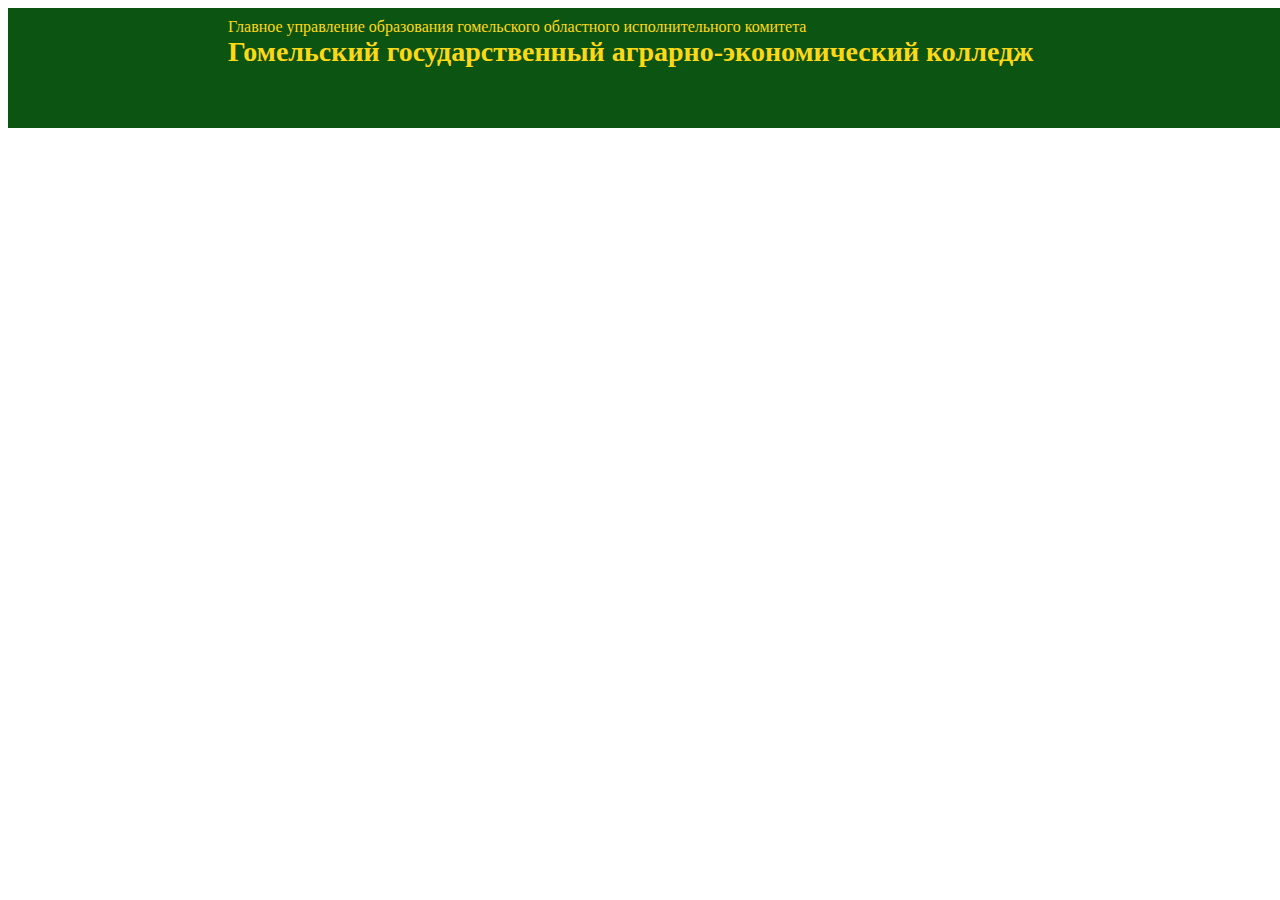
==== commit 8d5c7987: "re" ====
--- a/docs/index.html
+++ b/docs/index.html
@@ -4,9 +4,9 @@
   <base href="/">
   <meta name="viewport" content="width=device-width, initial-scale=1">
   <link rel="icon" type="image/x-icon" href="favicon.ico">
-<link rel="stylesheet" href="styles-YFCNFAFF.css" media="print" onload="this.media='all'"><noscript><link rel="stylesheet" href="styles-YFCNFAFF.css"></noscript><style ng-app-id="ng">*[_ngcontent-ng-c3247582749]{margin:0;padding:0;font-family:Monsterat,Times New Roman,sans-serif}.header[_ngcontent-ng-c3247582749]{display:grid;grid-template-columns:100px 2fr 100px;width:100%;background-color:#0b5411}.header[_ngcontent-ng-c3247582749]   .head[_ngcontent-ng-c3247582749]{display:grid;grid-template-columns:100px 2fr 1fr;gap:10px;grid-column-start:2;margin:10px}.header[_ngcontent-ng-c3247582749]   .head[_ngcontent-ng-c3247582749]   .logo[_ngcontent-ng-c3247582749]{background-size:cover;width:100px;height:100px}.header[_ngcontent-ng-c3247582749]   .head[_ngcontent-ng-c3247582749]   .logo[_ngcontent-ng-c3247582749]   img[_ngcontent-ng-c3247582749]{margin-right:10px}.header[_ngcontent-ng-c3247582749]   .head[_ngcontent-ng-c3247582749]   .main_txt[_ngcontent-ng-c3247582749]{color:#ffd816}.header[_ngcontent-ng-c3247582749]   .head[_ngcontent-ng-c3247582749]   .main_txt[_ngcontent-ng-c3247582749]   h1[_ngcontent-ng-c3247582749]{font-size:28px;font-weight:700}.header[_ngcontent-ng-c3247582749]   .head[_ngcontent-ng-c3247582749]   .active_part[_ngcontent-ng-c3247582749]{grid-column-start:3;margin:0 0 0 auto}.header[_ngcontent-ng-c3247582749]   .head[_ngcontent-ng-c3247582749]   .active_part[_ngcontent-ng-c3247582749]   .messengers[_ngcontent-ng-c3247582749]{display:flex;align-items:center}.header[_ngcontent-ng-c3247582749]   .head[_ngcontent-ng-c3247582749]   .active_part[_ngcontent-ng-c3247582749]   .messengers[_ngcontent-ng-c3247582749]   .phone[_ngcontent-ng-c3247582749]   button[_ngcontent-ng-c3247582749]{background:transparent;border:none}.header[_ngcontent-ng-c3247582749]   .head[_ngcontent-ng-c3247582749]   .active_part[_ngcontent-ng-c3247582749]   .messengers[_ngcontent-ng-c3247582749]   .phone[_ngcontent-ng-c3247582749]   svg[_ngcontent-ng-c3247582749]{width:18px;border-radius:50%;padding:2px;margin:2px;border:1px solid white;color:#ffd816;fill:#ffd816}.header[_ngcontent-ng-c3247582749]   .head[_ngcontent-ng-c3247582749]   .active_part[_ngcontent-ng-c3247582749]   .messengers[_ngcontent-ng-c3247582749]   .tg[_ngcontent-ng-c3247582749]   svg[_ngcontent-ng-c3247582749]{width:25px;height:25px;margin:2px}.header[_ngcontent-ng-c3247582749]   .head[_ngcontent-ng-c3247582749]   .active_part[_ngcontent-ng-c3247582749]   .messengers[_ngcontent-ng-c3247582749]   .inst[_ngcontent-ng-c3247582749]   svg[_ngcontent-ng-c3247582749]{width:25px;height:25px;margin:2px;border-radius:50%}.header[_ngcontent-ng-c3247582749]   .head[_ngcontent-ng-c3247582749]   .active_part[_ngcontent-ng-c3247582749]   .search[_ngcontent-ng-c3247582749]{display:flex}.header[_ngcontent-ng-c3247582749]   .head[_ngcontent-ng-c3247582749]   .active_part[_ngcontent-ng-c3247582749]   .search[_ngcontent-ng-c3247582749]   button[_ngcontent-ng-c3247582749]{background-color:transparent;border:none}.header[_ngcontent-ng-c3247582749]   .head[_ngcontent-ng-c3247582749]   .active_part[_ngcontent-ng-c3247582749]   .search[_ngcontent-ng-c3247582749]   button[_ngcontent-ng-c3247582749]   svg[_ngcontent-ng-c3247582749]{width:15px}</style></head>
+<link rel="stylesheet" href="styles-YFCNFAFF.css" media="print" onload="this.media='all'"><noscript><link rel="stylesheet" href="styles-YFCNFAFF.css"></noscript><style ng-app-id="ng">*[_ngcontent-ng-c3247582749]{margin:0;padding:0;font-family:Monsterat,Times New Roman,sans-serif}.header[_ngcontent-ng-c3247582749]{display:grid;grid-template-columns:100px 2fr 100px;width:max-content;background-color:#0b5411}.header[_ngcontent-ng-c3247582749]   .head[_ngcontent-ng-c3247582749]{display:grid;grid-template-columns:100px 2fr 1fr;gap:10px;grid-column-start:2;margin:10px}.header[_ngcontent-ng-c3247582749]   .head[_ngcontent-ng-c3247582749]   .logo[_ngcontent-ng-c3247582749]{background-size:cover;width:100px;height:100px}.header[_ngcontent-ng-c3247582749]   .head[_ngcontent-ng-c3247582749]   .logo[_ngcontent-ng-c3247582749]   img[_ngcontent-ng-c3247582749]{margin-right:10px}.header[_ngcontent-ng-c3247582749]   .head[_ngcontent-ng-c3247582749]   .main_txt[_ngcontent-ng-c3247582749]{color:#ffd816}.header[_ngcontent-ng-c3247582749]   .head[_ngcontent-ng-c3247582749]   .main_txt[_ngcontent-ng-c3247582749]   h1[_ngcontent-ng-c3247582749]{font-size:28px;font-weight:700}.header[_ngcontent-ng-c3247582749]   .head[_ngcontent-ng-c3247582749]   .active_part[_ngcontent-ng-c3247582749]{grid-column-start:3;margin:0 0 0 auto}.header[_ngcontent-ng-c3247582749]   .head[_ngcontent-ng-c3247582749]   .active_part[_ngcontent-ng-c3247582749]   .messengers[_ngcontent-ng-c3247582749]{display:flex;align-items:center}.header[_ngcontent-ng-c3247582749]   .head[_ngcontent-ng-c3247582749]   .active_part[_ngcontent-ng-c3247582749]   .messengers[_ngcontent-ng-c3247582749]   .phone[_ngcontent-ng-c3247582749]   button[_ngcontent-ng-c3247582749]{background:transparent;border:none}.header[_ngcontent-ng-c3247582749]   .head[_ngcontent-ng-c3247582749]   .active_part[_ngcontent-ng-c3247582749]   .messengers[_ngcontent-ng-c3247582749]   .phone[_ngcontent-ng-c3247582749]   svg[_ngcontent-ng-c3247582749]{width:18px;border-radius:50%;padding:2px;margin:2px;border:1px solid white;color:#ffd816;fill:#ffd816}.header[_ngcontent-ng-c3247582749]   .head[_ngcontent-ng-c3247582749]   .active_part[_ngcontent-ng-c3247582749]   .messengers[_ngcontent-ng-c3247582749]   .tg[_ngcontent-ng-c3247582749]   svg[_ngcontent-ng-c3247582749]{width:25px;height:25px;margin:2px}.header[_ngcontent-ng-c3247582749]   .head[_ngcontent-ng-c3247582749]   .active_part[_ngcontent-ng-c3247582749]   .messengers[_ngcontent-ng-c3247582749]   .inst[_ngcontent-ng-c3247582749]   svg[_ngcontent-ng-c3247582749]{width:25px;height:25px;margin:2px;border-radius:50%}.header[_ngcontent-ng-c3247582749]   .head[_ngcontent-ng-c3247582749]   .active_part[_ngcontent-ng-c3247582749]   .search[_ngcontent-ng-c3247582749]{display:flex}.header[_ngcontent-ng-c3247582749]   .head[_ngcontent-ng-c3247582749]   .active_part[_ngcontent-ng-c3247582749]   .search[_ngcontent-ng-c3247582749]   button[_ngcontent-ng-c3247582749]{background-color:transparent;border:none}.header[_ngcontent-ng-c3247582749]   .head[_ngcontent-ng-c3247582749]   .active_part[_ngcontent-ng-c3247582749]   .search[_ngcontent-ng-c3247582749]   button[_ngcontent-ng-c3247582749]   svg[_ngcontent-ng-c3247582749]{width:15px}</style></head>
 <body><!--nghm-->
   <app-root _nghost-ng-c3470292644 ng-version="18.2.5" ngh="0" ng-server-context="ssg"><app-header _ngcontent-ng-c3470292644 _nghost-ng-c3247582749 ngh="0"><div _ngcontent-ng-c3247582749 class="header"><div _ngcontent-ng-c3247582749 class="head"><div _ngcontent-ng-c3247582749 class="logo"><img _ngcontent-ng-c3247582749 src="images/logo.png" alt width="100"></div><div _ngcontent-ng-c3247582749 class="main_txt"><div _ngcontent-ng-c3247582749 class="p">Главное управление образования гомельского областного исполнительного комитета</div><h1 _ngcontent-ng-c3247582749>Гомельский государственный аграрно-экономический колледж</h1></div><div _ngcontent-ng-c3247582749 class="active_part"><div _ngcontent-ng-c3247582749 class="messengers"><div _ngcontent-ng-c3247582749 class="phone"><a _ngcontent-ng-c3247582749 href="tel:+375(29)7344032" target="_blank"><svg _ngcontent-ng-c3247582749="" xmlns="http://www.w3.org/2000/svg" fill="none" viewBox="0 0 24 24" stroke-width="1.5" stroke="currentColor" class="size-6"><path _ngcontent-ng-c3247582749="" stroke-linecap="round" stroke-linejoin="round" d="M2.25 6.75c0 8.284 6.716 15 15 15h2.25a2.25 2.25 0 0 0 2.25-2.25v-1.372c0-.516-.351-.966-.852-1.091l-4.423-1.106c-.44-.11-.902.055-1.173.417l-.97 1.293c-.282.376-.769.542-1.21.38a12.035 12.035 0 0 1-7.143-7.143c-.162-.441.004-.928.38-1.21l1.293-.97c.363-.271.527-.734.417-1.173L6.963 3.102a1.125 1.125 0 0 0-1.091-.852H4.5A2.25 2.25 0 0 0 2.25 4.5v2.25Z"/></svg></a></div><div _ngcontent-ng-c3247582749 class="vk"></div><div _ngcontent-ng-c3247582749 class="inst"><a _ngcontent-ng-c3247582749 href="https://www.instagram.com/ggaek_gomel/" target="_blank"><svg _ngcontent-ng-c3247582749="" width="800px" height="800px" viewBox="0 0 32 32" fill="none" xmlns="http://www.w3.org/2000/svg"><rect _ngcontent-ng-c3247582749="" x="2" y="2" width="28" height="28" rx="6" fill="url(#paint0_radial_87_7153)"/><rect _ngcontent-ng-c3247582749="" x="2" y="2" width="28" height="28" rx="6" fill="url(#paint1_radial_87_7153)"/><rect _ngcontent-ng-c3247582749="" x="2" y="2" width="28" height="28" rx="6" fill="url(#paint2_radial_87_7153)"/><path _ngcontent-ng-c3247582749="" d="M23 10.5C23 11.3284 22.3284 12 21.5 12C20.6716 12 20 11.3284 20 10.5C20 9.67157 20.6716 9 21.5 9C22.3284 9 23 9.67157 23 10.5Z" fill="white"/><path _ngcontent-ng-c3247582749="" fill-rule="evenodd" clip-rule="evenodd" d="M16 21C18.7614 21 21 18.7614 21 16C21 13.2386 18.7614 11 16 11C13.2386 11 11 13.2386 11 16C11 18.7614 13.2386 21 16 21ZM16 19C17.6569 19 19 17.6569 19 16C19 14.3431 17.6569 13 16 13C14.3431 13 13 14.3431 13 16C13 17.6569 14.3431 19 16 19Z" fill="white"/><path _ngcontent-ng-c3247582749="" fill-rule="evenodd" clip-rule="evenodd" d="M6 15.6C6 12.2397 6 10.5595 6.65396 9.27606C7.2292 8.14708 8.14708 7.2292 9.27606 6.65396C10.5595 6 12.2397 6 15.6 6H16.4C19.7603 6 21.4405 6 22.7239 6.65396C23.8529 7.2292 24.7708 8.14708 25.346 9.27606C26 10.5595 26 12.2397 26 15.6V16.4C26 19.7603 26 21.4405 25.346 22.7239C24.7708 23.8529 23.8529 24.7708 22.7239 25.346C21.4405 26 19.7603 26 16.4 26H15.6C12.2397 26 10.5595 26 9.27606 25.346C8.14708 24.7708 7.2292 23.8529 6.65396 22.7239C6 21.4405 6 19.7603 6 16.4V15.6ZM15.6 8H16.4C18.1132 8 19.2777 8.00156 20.1779 8.0751C21.0548 8.14674 21.5032 8.27659 21.816 8.43597C22.5686 8.81947 23.1805 9.43139 23.564 10.184C23.7234 10.4968 23.8533 10.9452 23.9249 11.8221C23.9984 12.7223 24 13.8868 24 15.6V16.4C24 18.1132 23.9984 19.2777 23.9249 20.1779C23.8533 21.0548 23.7234 21.5032 23.564 21.816C23.1805 22.5686 22.5686 23.1805 21.816 23.564C21.5032 23.7234 21.0548 23.8533 20.1779 23.9249C19.2777 23.9984 18.1132 24 16.4 24H15.6C13.8868 24 12.7223 23.9984 11.8221 23.9249C10.9452 23.8533 10.4968 23.7234 10.184 23.564C9.43139 23.1805 8.81947 22.5686 8.43597 21.816C8.27659 21.5032 8.14674 21.0548 8.0751 20.1779C8.00156 19.2777 8 18.1132 8 16.4V15.6C8 13.8868 8.00156 12.7223 8.0751 11.8221C8.14674 10.9452 8.27659 10.4968 8.43597 10.184C8.81947 9.43139 9.43139 8.81947 10.184 8.43597C10.4968 8.27659 10.9452 8.14674 11.8221 8.0751C12.7223 8.00156 13.8868 8 15.6 8Z" fill="white"/><defs _ngcontent-ng-c3247582749=""><radialGradient _ngcontent-ng-c3247582749="" id="paint0_radial_87_7153" cx="0" cy="0" r="1" gradientUnits="userSpaceOnUse" gradientTransform="translate(12 23) rotate(-55.3758) scale(25.5196)"><stop _ngcontent-ng-c3247582749="" stop-color="#B13589"/><stop _ngcontent-ng-c3247582749="" offset="0.79309" stop-color="#C62F94"/><stop _ngcontent-ng-c3247582749="" offset="1" stop-color="#8A3AC8"/></radialGradient><radialGradient _ngcontent-ng-c3247582749="" id="paint1_radial_87_7153" cx="0" cy="0" r="1" gradientUnits="userSpaceOnUse" gradientTransform="translate(11 31) rotate(-65.1363) scale(22.5942)"><stop _ngcontent-ng-c3247582749="" stop-color="#E0E8B7"/><stop _ngcontent-ng-c3247582749="" offset="0.444662" stop-color="#FB8A2E"/><stop _ngcontent-ng-c3247582749="" offset="0.71474" stop-color="#E2425C"/><stop _ngcontent-ng-c3247582749="" offset="1" stop-color="#E2425C" stop-opacity="0"/></radialGradient><radialGradient _ngcontent-ng-c3247582749="" id="paint2_radial_87_7153" cx="0" cy="0" r="1" gradientUnits="userSpaceOnUse" gradientTransform="translate(0.500002 3) rotate(-8.1301) scale(38.8909 8.31836)"><stop _ngcontent-ng-c3247582749="" offset="0.156701" stop-color="#406ADC"/><stop _ngcontent-ng-c3247582749="" offset="0.467799" stop-color="#6A45BE"/><stop _ngcontent-ng-c3247582749="" offset="1" stop-color="#6A45BE" stop-opacity="0"/></radialGradient></defs></svg></a></div><div _ngcontent-ng-c3247582749 class="tg"><a _ngcontent-ng-c3247582749 href="https://t.me/ggaekinf" target="_blank"><svg _ngcontent-ng-c3247582749="" width="800px" height="800px" viewBox="0 0 32 32" fill="none" xmlns="http://www.w3.org/2000/svg"><circle _ngcontent-ng-c3247582749="" cx="16" cy="16" r="14" fill="url(#paint0_linear_87_7225)"/><path _ngcontent-ng-c3247582749="" d="M22.9866 10.2088C23.1112 9.40332 22.3454 8.76755 21.6292 9.082L7.36482 15.3448C6.85123 15.5703 6.8888 16.3483 7.42147 16.5179L10.3631 17.4547C10.9246 17.6335 11.5325 17.541 12.0228 17.2023L18.655 12.6203C18.855 12.4821 19.073 12.7665 18.9021 12.9426L14.1281 17.8646C13.665 18.3421 13.7569 19.1512 14.314 19.5005L19.659 22.8523C20.2585 23.2282 21.0297 22.8506 21.1418 22.1261L22.9866 10.2088Z" fill="white"/><defs _ngcontent-ng-c3247582749=""><linearGradient _ngcontent-ng-c3247582749="" id="paint0_linear_87_7225" x1="16" y1="2" x2="16" y2="30" gradientUnits="userSpaceOnUse"><stop _ngcontent-ng-c3247582749="" stop-color="#37BBFE"/><stop _ngcontent-ng-c3247582749="" offset="1" stop-color="#007DBB"/></linearGradient></defs></svg></a></div></div><div _ngcontent-ng-c3247582749 class="search" style="display: none;"><form _ngcontent-ng-c3247582749><input _ngcontent-ng-c3247582749 type="text" placeholder="Введите что-нибудь..."><button _ngcontent-ng-c3247582749><svg _ngcontent-ng-c3247582749="" xmlns="http://www.w3.org/2000/svg" fill="none" viewBox="0 0 24 24" stroke-width="1.5" stroke="currentColor" class="size-6"><path _ngcontent-ng-c3247582749="" stroke-linecap="round" stroke-linejoin="round" d="m21 21-5.197-5.197m0 0A7.5 7.5 0 1 0 5.196 5.196a7.5 7.5 0 0 0 10.607 10.607Z"/></svg></button></form></div><div _ngcontent-ng-c3247582749 class="themes"></div></div></div><div _ngcontent-ng-c3247582749 class="navigation"></div></div></app-header></app-root>
-<script src="polyfills-FFHMD2TL.js" type="module"></script><script src="main-DAZGQHTH.js" type="module"></script>
+<script src="polyfills-FFHMD2TL.js" type="module"></script><script src="main-GN34IMW6.js" type="module"></script>
 
 <script id="ng-state" type="application/json">{"__nghData__":[{}]}</script></body></html>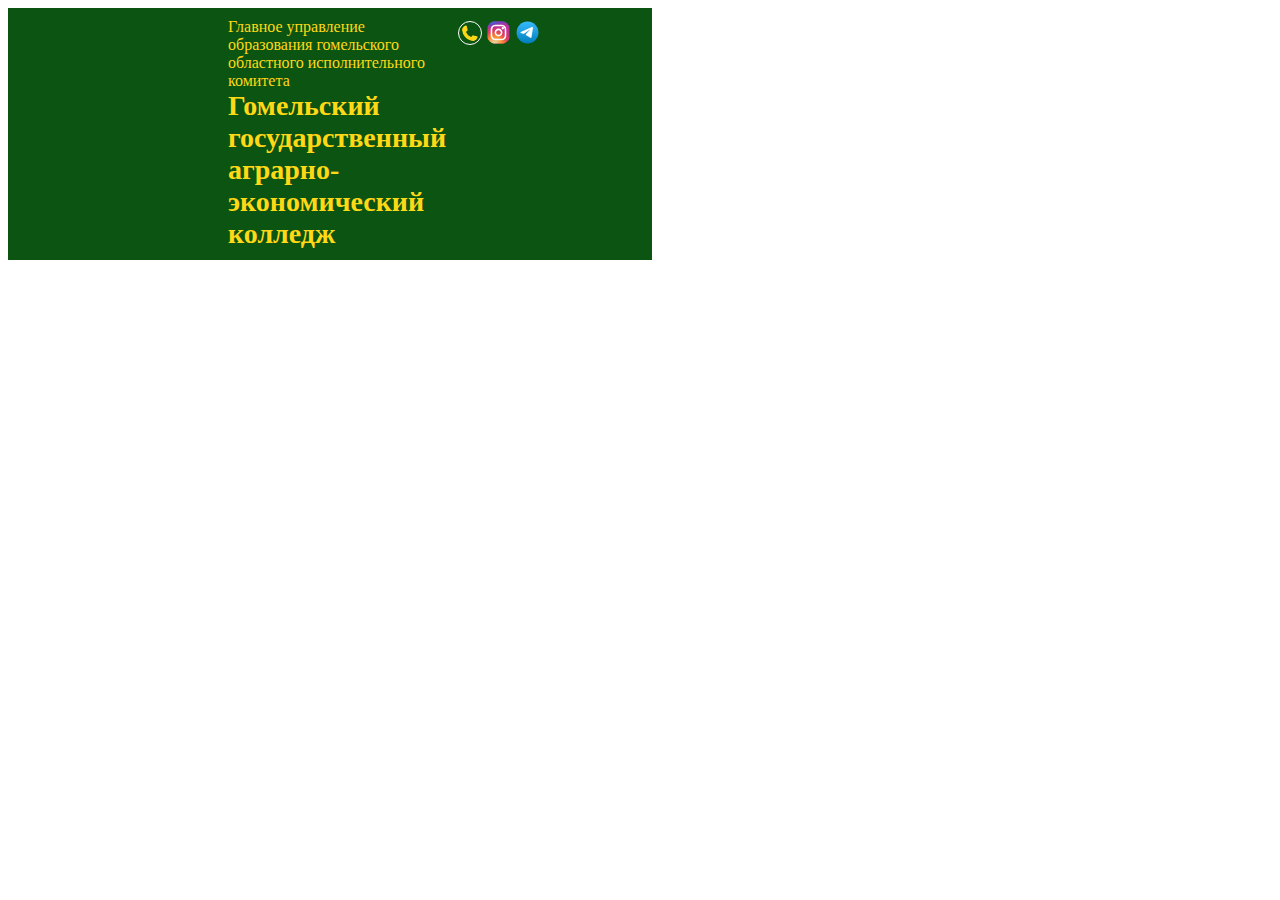
==== commit a27bc802: "req" ====
--- a/docs/index.html
+++ b/docs/index.html
@@ -4,9 +4,9 @@
   <base href="/">
   <meta name="viewport" content="width=device-width, initial-scale=1">
   <link rel="icon" type="image/x-icon" href="favicon.ico">
-<link rel="stylesheet" href="styles-YFCNFAFF.css" media="print" onload="this.media='all'"><noscript><link rel="stylesheet" href="styles-YFCNFAFF.css"></noscript><style ng-app-id="ng">*[_ngcontent-ng-c3247582749]{margin:0;padding:0;font-family:Monsterat,Times New Roman,sans-serif}.header[_ngcontent-ng-c3247582749]{display:grid;grid-template-columns:100px 2fr 100px;width:max-content;background-color:#0b5411}.header[_ngcontent-ng-c3247582749]   .head[_ngcontent-ng-c3247582749]{display:grid;grid-template-columns:100px 2fr 1fr;gap:10px;grid-column-start:2;margin:10px}.header[_ngcontent-ng-c3247582749]   .head[_ngcontent-ng-c3247582749]   .logo[_ngcontent-ng-c3247582749]{background-size:cover;width:100px;height:100px}.header[_ngcontent-ng-c3247582749]   .head[_ngcontent-ng-c3247582749]   .logo[_ngcontent-ng-c3247582749]   img[_ngcontent-ng-c3247582749]{margin-right:10px}.header[_ngcontent-ng-c3247582749]   .head[_ngcontent-ng-c3247582749]   .main_txt[_ngcontent-ng-c3247582749]{color:#ffd816}.header[_ngcontent-ng-c3247582749]   .head[_ngcontent-ng-c3247582749]   .main_txt[_ngcontent-ng-c3247582749]   h1[_ngcontent-ng-c3247582749]{font-size:28px;font-weight:700}.header[_ngcontent-ng-c3247582749]   .head[_ngcontent-ng-c3247582749]   .active_part[_ngcontent-ng-c3247582749]{grid-column-start:3;margin:0 0 0 auto}.header[_ngcontent-ng-c3247582749]   .head[_ngcontent-ng-c3247582749]   .active_part[_ngcontent-ng-c3247582749]   .messengers[_ngcontent-ng-c3247582749]{display:flex;align-items:center}.header[_ngcontent-ng-c3247582749]   .head[_ngcontent-ng-c3247582749]   .active_part[_ngcontent-ng-c3247582749]   .messengers[_ngcontent-ng-c3247582749]   .phone[_ngcontent-ng-c3247582749]   button[_ngcontent-ng-c3247582749]{background:transparent;border:none}.header[_ngcontent-ng-c3247582749]   .head[_ngcontent-ng-c3247582749]   .active_part[_ngcontent-ng-c3247582749]   .messengers[_ngcontent-ng-c3247582749]   .phone[_ngcontent-ng-c3247582749]   svg[_ngcontent-ng-c3247582749]{width:18px;border-radius:50%;padding:2px;margin:2px;border:1px solid white;color:#ffd816;fill:#ffd816}.header[_ngcontent-ng-c3247582749]   .head[_ngcontent-ng-c3247582749]   .active_part[_ngcontent-ng-c3247582749]   .messengers[_ngcontent-ng-c3247582749]   .tg[_ngcontent-ng-c3247582749]   svg[_ngcontent-ng-c3247582749]{width:25px;height:25px;margin:2px}.header[_ngcontent-ng-c3247582749]   .head[_ngcontent-ng-c3247582749]   .active_part[_ngcontent-ng-c3247582749]   .messengers[_ngcontent-ng-c3247582749]   .inst[_ngcontent-ng-c3247582749]   svg[_ngcontent-ng-c3247582749]{width:25px;height:25px;margin:2px;border-radius:50%}.header[_ngcontent-ng-c3247582749]   .head[_ngcontent-ng-c3247582749]   .active_part[_ngcontent-ng-c3247582749]   .search[_ngcontent-ng-c3247582749]{display:flex}.header[_ngcontent-ng-c3247582749]   .head[_ngcontent-ng-c3247582749]   .active_part[_ngcontent-ng-c3247582749]   .search[_ngcontent-ng-c3247582749]   button[_ngcontent-ng-c3247582749]{background-color:transparent;border:none}.header[_ngcontent-ng-c3247582749]   .head[_ngcontent-ng-c3247582749]   .active_part[_ngcontent-ng-c3247582749]   .search[_ngcontent-ng-c3247582749]   button[_ngcontent-ng-c3247582749]   svg[_ngcontent-ng-c3247582749]{width:15px}</style></head>
+<link rel="stylesheet" href="styles-YFCNFAFF.css" media="print" onload="this.media='all'"><noscript><link rel="stylesheet" href="styles-YFCNFAFF.css"></noscript><style ng-app-id="ng">*[_ngcontent-ng-c3247582749]{margin:0;padding:0;font-family:Monsterat,Times New Roman,sans-serif}.header[_ngcontent-ng-c3247582749]{display:grid;grid-template-columns:100px 2fr 100px;width:min-content;background-color:#0b5411}.header[_ngcontent-ng-c3247582749]   .head[_ngcontent-ng-c3247582749]{display:grid;grid-template-columns:100px 2fr 1fr;gap:10px;grid-column-start:2;margin:10px}.header[_ngcontent-ng-c3247582749]   .head[_ngcontent-ng-c3247582749]   .logo[_ngcontent-ng-c3247582749]{background-size:cover;width:100px;height:100px}.header[_ngcontent-ng-c3247582749]   .head[_ngcontent-ng-c3247582749]   .logo[_ngcontent-ng-c3247582749]   img[_ngcontent-ng-c3247582749]{margin-right:10px}.header[_ngcontent-ng-c3247582749]   .head[_ngcontent-ng-c3247582749]   .main_txt[_ngcontent-ng-c3247582749]{color:#ffd816}.header[_ngcontent-ng-c3247582749]   .head[_ngcontent-ng-c3247582749]   .main_txt[_ngcontent-ng-c3247582749]   h1[_ngcontent-ng-c3247582749]{font-size:28px;font-weight:700}.header[_ngcontent-ng-c3247582749]   .head[_ngcontent-ng-c3247582749]   .active_part[_ngcontent-ng-c3247582749]{grid-column-start:3;margin:0 0 0 auto}.header[_ngcontent-ng-c3247582749]   .head[_ngcontent-ng-c3247582749]   .active_part[_ngcontent-ng-c3247582749]   .messengers[_ngcontent-ng-c3247582749]{display:flex;align-items:center}.header[_ngcontent-ng-c3247582749]   .head[_ngcontent-ng-c3247582749]   .active_part[_ngcontent-ng-c3247582749]   .messengers[_ngcontent-ng-c3247582749]   .phone[_ngcontent-ng-c3247582749]   button[_ngcontent-ng-c3247582749]{background:transparent;border:none}.header[_ngcontent-ng-c3247582749]   .head[_ngcontent-ng-c3247582749]   .active_part[_ngcontent-ng-c3247582749]   .messengers[_ngcontent-ng-c3247582749]   .phone[_ngcontent-ng-c3247582749]   svg[_ngcontent-ng-c3247582749]{width:18px;border-radius:50%;padding:2px;margin:2px;border:1px solid white;color:#ffd816;fill:#ffd816}.header[_ngcontent-ng-c3247582749]   .head[_ngcontent-ng-c3247582749]   .active_part[_ngcontent-ng-c3247582749]   .messengers[_ngcontent-ng-c3247582749]   .tg[_ngcontent-ng-c3247582749]   svg[_ngcontent-ng-c3247582749]{width:25px;height:25px;margin:2px}.header[_ngcontent-ng-c3247582749]   .head[_ngcontent-ng-c3247582749]   .active_part[_ngcontent-ng-c3247582749]   .messengers[_ngcontent-ng-c3247582749]   .inst[_ngcontent-ng-c3247582749]   svg[_ngcontent-ng-c3247582749]{width:25px;height:25px;margin:2px;border-radius:50%}.header[_ngcontent-ng-c3247582749]   .head[_ngcontent-ng-c3247582749]   .active_part[_ngcontent-ng-c3247582749]   .search[_ngcontent-ng-c3247582749]{display:flex}.header[_ngcontent-ng-c3247582749]   .head[_ngcontent-ng-c3247582749]   .active_part[_ngcontent-ng-c3247582749]   .search[_ngcontent-ng-c3247582749]   button[_ngcontent-ng-c3247582749]{background-color:transparent;border:none}.header[_ngcontent-ng-c3247582749]   .head[_ngcontent-ng-c3247582749]   .active_part[_ngcontent-ng-c3247582749]   .search[_ngcontent-ng-c3247582749]   button[_ngcontent-ng-c3247582749]   svg[_ngcontent-ng-c3247582749]{width:15px}</style></head>
 <body><!--nghm-->
   <app-root _nghost-ng-c3470292644 ng-version="18.2.5" ngh="0" ng-server-context="ssg"><app-header _ngcontent-ng-c3470292644 _nghost-ng-c3247582749 ngh="0"><div _ngcontent-ng-c3247582749 class="header"><div _ngcontent-ng-c3247582749 class="head"><div _ngcontent-ng-c3247582749 class="logo"><img _ngcontent-ng-c3247582749 src="images/logo.png" alt width="100"></div><div _ngcontent-ng-c3247582749 class="main_txt"><div _ngcontent-ng-c3247582749 class="p">Главное управление образования гомельского областного исполнительного комитета</div><h1 _ngcontent-ng-c3247582749>Гомельский государственный аграрно-экономический колледж</h1></div><div _ngcontent-ng-c3247582749 class="active_part"><div _ngcontent-ng-c3247582749 class="messengers"><div _ngcontent-ng-c3247582749 class="phone"><a _ngcontent-ng-c3247582749 href="tel:+375(29)7344032" target="_blank"><svg _ngcontent-ng-c3247582749="" xmlns="http://www.w3.org/2000/svg" fill="none" viewBox="0 0 24 24" stroke-width="1.5" stroke="currentColor" class="size-6"><path _ngcontent-ng-c3247582749="" stroke-linecap="round" stroke-linejoin="round" d="M2.25 6.75c0 8.284 6.716 15 15 15h2.25a2.25 2.25 0 0 0 2.25-2.25v-1.372c0-.516-.351-.966-.852-1.091l-4.423-1.106c-.44-.11-.902.055-1.173.417l-.97 1.293c-.282.376-.769.542-1.21.38a12.035 12.035 0 0 1-7.143-7.143c-.162-.441.004-.928.38-1.21l1.293-.97c.363-.271.527-.734.417-1.173L6.963 3.102a1.125 1.125 0 0 0-1.091-.852H4.5A2.25 2.25 0 0 0 2.25 4.5v2.25Z"/></svg></a></div><div _ngcontent-ng-c3247582749 class="vk"></div><div _ngcontent-ng-c3247582749 class="inst"><a _ngcontent-ng-c3247582749 href="https://www.instagram.com/ggaek_gomel/" target="_blank"><svg _ngcontent-ng-c3247582749="" width="800px" height="800px" viewBox="0 0 32 32" fill="none" xmlns="http://www.w3.org/2000/svg"><rect _ngcontent-ng-c3247582749="" x="2" y="2" width="28" height="28" rx="6" fill="url(#paint0_radial_87_7153)"/><rect _ngcontent-ng-c3247582749="" x="2" y="2" width="28" height="28" rx="6" fill="url(#paint1_radial_87_7153)"/><rect _ngcontent-ng-c3247582749="" x="2" y="2" width="28" height="28" rx="6" fill="url(#paint2_radial_87_7153)"/><path _ngcontent-ng-c3247582749="" d="M23 10.5C23 11.3284 22.3284 12 21.5 12C20.6716 12 20 11.3284 20 10.5C20 9.67157 20.6716 9 21.5 9C22.3284 9 23 9.67157 23 10.5Z" fill="white"/><path _ngcontent-ng-c3247582749="" fill-rule="evenodd" clip-rule="evenodd" d="M16 21C18.7614 21 21 18.7614 21 16C21 13.2386 18.7614 11 16 11C13.2386 11 11 13.2386 11 16C11 18.7614 13.2386 21 16 21ZM16 19C17.6569 19 19 17.6569 19 16C19 14.3431 17.6569 13 16 13C14.3431 13 13 14.3431 13 16C13 17.6569 14.3431 19 16 19Z" fill="white"/><path _ngcontent-ng-c3247582749="" fill-rule="evenodd" clip-rule="evenodd" d="M6 15.6C6 12.2397 6 10.5595 6.65396 9.27606C7.2292 8.14708 8.14708 7.2292 9.27606 6.65396C10.5595 6 12.2397 6 15.6 6H16.4C19.7603 6 21.4405 6 22.7239 6.65396C23.8529 7.2292 24.7708 8.14708 25.346 9.27606C26 10.5595 26 12.2397 26 15.6V16.4C26 19.7603 26 21.4405 25.346 22.7239C24.7708 23.8529 23.8529 24.7708 22.7239 25.346C21.4405 26 19.7603 26 16.4 26H15.6C12.2397 26 10.5595 26 9.27606 25.346C8.14708 24.7708 7.2292 23.8529 6.65396 22.7239C6 21.4405 6 19.7603 6 16.4V15.6ZM15.6 8H16.4C18.1132 8 19.2777 8.00156 20.1779 8.0751C21.0548 8.14674 21.5032 8.27659 21.816 8.43597C22.5686 8.81947 23.1805 9.43139 23.564 10.184C23.7234 10.4968 23.8533 10.9452 23.9249 11.8221C23.9984 12.7223 24 13.8868 24 15.6V16.4C24 18.1132 23.9984 19.2777 23.9249 20.1779C23.8533 21.0548 23.7234 21.5032 23.564 21.816C23.1805 22.5686 22.5686 23.1805 21.816 23.564C21.5032 23.7234 21.0548 23.8533 20.1779 23.9249C19.2777 23.9984 18.1132 24 16.4 24H15.6C13.8868 24 12.7223 23.9984 11.8221 23.9249C10.9452 23.8533 10.4968 23.7234 10.184 23.564C9.43139 23.1805 8.81947 22.5686 8.43597 21.816C8.27659 21.5032 8.14674 21.0548 8.0751 20.1779C8.00156 19.2777 8 18.1132 8 16.4V15.6C8 13.8868 8.00156 12.7223 8.0751 11.8221C8.14674 10.9452 8.27659 10.4968 8.43597 10.184C8.81947 9.43139 9.43139 8.81947 10.184 8.43597C10.4968 8.27659 10.9452 8.14674 11.8221 8.0751C12.7223 8.00156 13.8868 8 15.6 8Z" fill="white"/><defs _ngcontent-ng-c3247582749=""><radialGradient _ngcontent-ng-c3247582749="" id="paint0_radial_87_7153" cx="0" cy="0" r="1" gradientUnits="userSpaceOnUse" gradientTransform="translate(12 23) rotate(-55.3758) scale(25.5196)"><stop _ngcontent-ng-c3247582749="" stop-color="#B13589"/><stop _ngcontent-ng-c3247582749="" offset="0.79309" stop-color="#C62F94"/><stop _ngcontent-ng-c3247582749="" offset="1" stop-color="#8A3AC8"/></radialGradient><radialGradient _ngcontent-ng-c3247582749="" id="paint1_radial_87_7153" cx="0" cy="0" r="1" gradientUnits="userSpaceOnUse" gradientTransform="translate(11 31) rotate(-65.1363) scale(22.5942)"><stop _ngcontent-ng-c3247582749="" stop-color="#E0E8B7"/><stop _ngcontent-ng-c3247582749="" offset="0.444662" stop-color="#FB8A2E"/><stop _ngcontent-ng-c3247582749="" offset="0.71474" stop-color="#E2425C"/><stop _ngcontent-ng-c3247582749="" offset="1" stop-color="#E2425C" stop-opacity="0"/></radialGradient><radialGradient _ngcontent-ng-c3247582749="" id="paint2_radial_87_7153" cx="0" cy="0" r="1" gradientUnits="userSpaceOnUse" gradientTransform="translate(0.500002 3) rotate(-8.1301) scale(38.8909 8.31836)"><stop _ngcontent-ng-c3247582749="" offset="0.156701" stop-color="#406ADC"/><stop _ngcontent-ng-c3247582749="" offset="0.467799" stop-color="#6A45BE"/><stop _ngcontent-ng-c3247582749="" offset="1" stop-color="#6A45BE" stop-opacity="0"/></radialGradient></defs></svg></a></div><div _ngcontent-ng-c3247582749 class="tg"><a _ngcontent-ng-c3247582749 href="https://t.me/ggaekinf" target="_blank"><svg _ngcontent-ng-c3247582749="" width="800px" height="800px" viewBox="0 0 32 32" fill="none" xmlns="http://www.w3.org/2000/svg"><circle _ngcontent-ng-c3247582749="" cx="16" cy="16" r="14" fill="url(#paint0_linear_87_7225)"/><path _ngcontent-ng-c3247582749="" d="M22.9866 10.2088C23.1112 9.40332 22.3454 8.76755 21.6292 9.082L7.36482 15.3448C6.85123 15.5703 6.8888 16.3483 7.42147 16.5179L10.3631 17.4547C10.9246 17.6335 11.5325 17.541 12.0228 17.2023L18.655 12.6203C18.855 12.4821 19.073 12.7665 18.9021 12.9426L14.1281 17.8646C13.665 18.3421 13.7569 19.1512 14.314 19.5005L19.659 22.8523C20.2585 23.2282 21.0297 22.8506 21.1418 22.1261L22.9866 10.2088Z" fill="white"/><defs _ngcontent-ng-c3247582749=""><linearGradient _ngcontent-ng-c3247582749="" id="paint0_linear_87_7225" x1="16" y1="2" x2="16" y2="30" gradientUnits="userSpaceOnUse"><stop _ngcontent-ng-c3247582749="" stop-color="#37BBFE"/><stop _ngcontent-ng-c3247582749="" offset="1" stop-color="#007DBB"/></linearGradient></defs></svg></a></div></div><div _ngcontent-ng-c3247582749 class="search" style="display: none;"><form _ngcontent-ng-c3247582749><input _ngcontent-ng-c3247582749 type="text" placeholder="Введите что-нибудь..."><button _ngcontent-ng-c3247582749><svg _ngcontent-ng-c3247582749="" xmlns="http://www.w3.org/2000/svg" fill="none" viewBox="0 0 24 24" stroke-width="1.5" stroke="currentColor" class="size-6"><path _ngcontent-ng-c3247582749="" stroke-linecap="round" stroke-linejoin="round" d="m21 21-5.197-5.197m0 0A7.5 7.5 0 1 0 5.196 5.196a7.5 7.5 0 0 0 10.607 10.607Z"/></svg></button></form></div><div _ngcontent-ng-c3247582749 class="themes"></div></div></div><div _ngcontent-ng-c3247582749 class="navigation"></div></div></app-header></app-root>
-<script src="polyfills-FFHMD2TL.js" type="module"></script><script src="main-GN34IMW6.js" type="module"></script>
+<script src="polyfills-FFHMD2TL.js" type="module"></script><script src="main-OOOZGMI3.js" type="module"></script>
 
 <script id="ng-state" type="application/json">{"__nghData__":[{}]}</script></body></html>